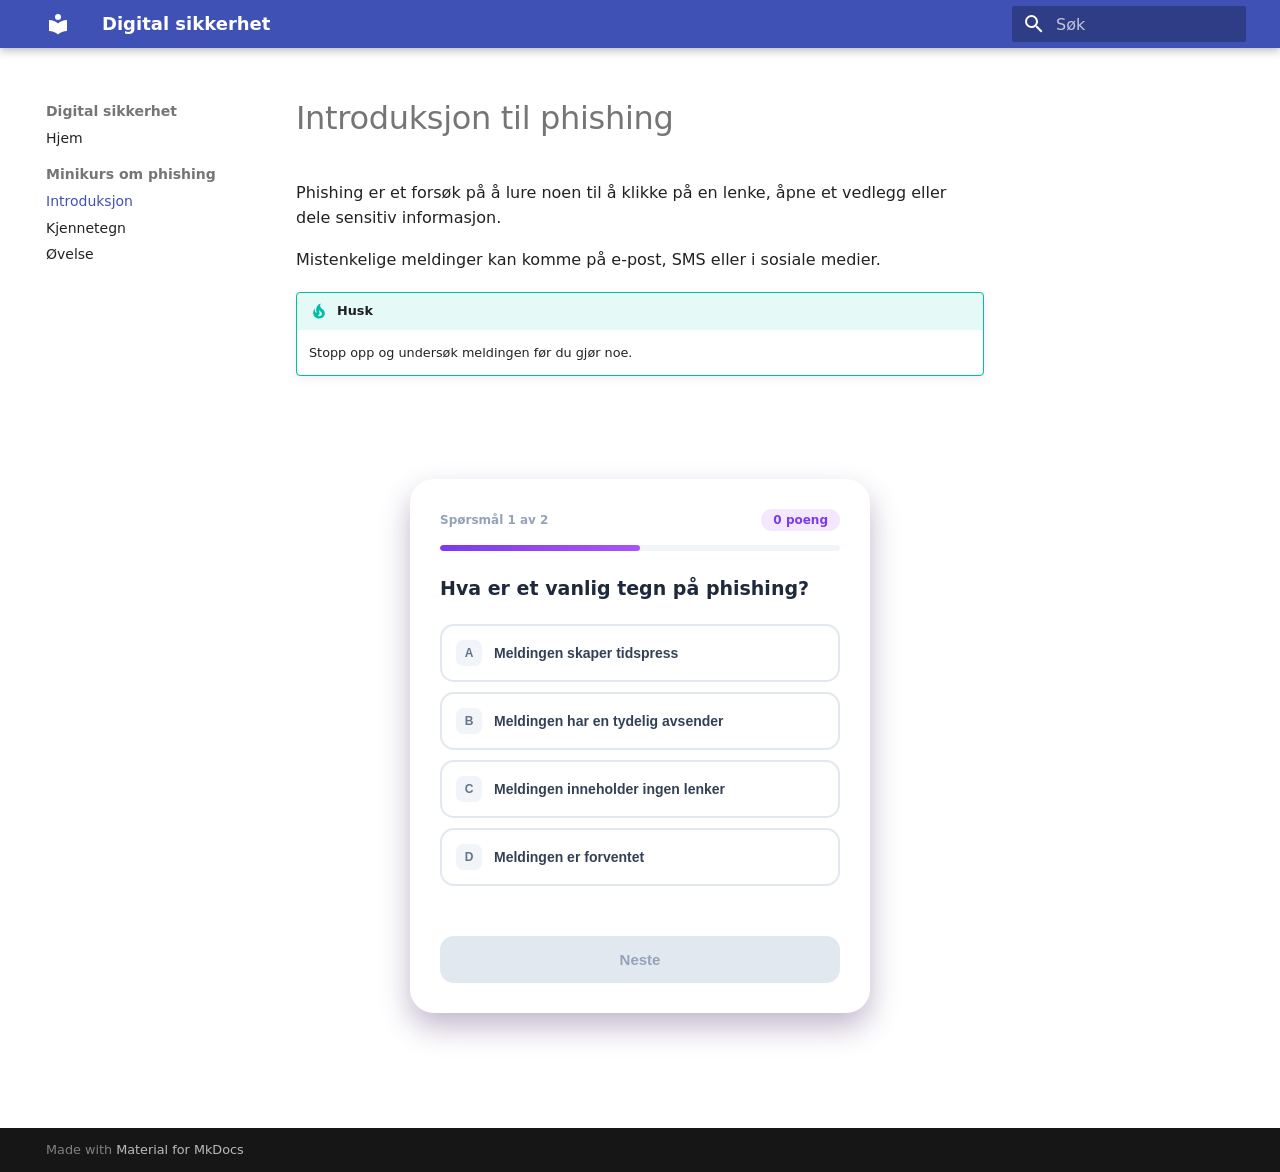
==== introduksjon/index.html @ ca17f51e "Deployed 7a502d2 with MkDocs version: 1.6.1" ====
<!doctype html>
<html lang="nb" class="no-js">
  <head>
    
      <meta charset="utf-8">
      <meta name="viewport" content="width=device-width,initial-scale=1">
      
        <meta name="description" content="Et fiktivt minikurs om phishing">
      
      
      
      
        <link rel="prev" href="..">
      
      
        <link rel="next" href="../kjennetegn/">
      
      
        
      
      
      <link rel="icon" href="../assets/images/favicon.png">
      <meta name="generator" content="mkdocs-1.6.1, mkdocs-material-9.7.7">
    
    
      
        <title>Introduksjon - Digital sikkerhet</title>
      
    
    
      <link rel="stylesheet" href="../assets/stylesheets/main.ec1eaa64.min.css">
      
      


    
    
      
    
    
      
    
    
      <link rel="stylesheet" href="../stylesheets/extra.css">
    
    <script>__md_scope=new URL("..",location),__md_hash=e=>[...e].reduce(((e,_)=>(e<<5)-e+_.charCodeAt(0)),0),__md_get=(e,_=localStorage,t=__md_scope)=>JSON.parse(_.getItem(t.pathname+"."+e)),__md_set=(e,_,t=localStorage,a=__md_scope)=>{try{t.setItem(a.pathname+"."+e,JSON.stringify(_))}catch(e){}}</script>
    
      

    
    
  </head>
  
  
    <body dir="ltr">
  
    
    <input class="md-toggle" data-md-toggle="drawer" type="checkbox" id="__drawer" autocomplete="off">
    <input class="md-toggle" data-md-toggle="search" type="checkbox" id="__search" autocomplete="off">
    <label class="md-overlay" for="__drawer"></label>
    <div data-md-component="skip">
      
        
        <a href="#introduksjon-til-phishing" class="md-skip">
          Gå til innhold
        </a>
      
    </div>
    <div data-md-component="announce">
      
    </div>
    
    
      

  

<header class="md-header md-header--shadow" data-md-component="header">
  <nav class="md-header__inner md-grid" aria-label="Header">
    <a href=".." title="Digital sikkerhet" class="md-header__button md-logo" aria-label="Digital sikkerhet" data-md-component="logo">
      
  
  <svg xmlns="http://www.w3.org/2000/svg" viewBox="0 0 24 24"><path d="M12 8a3 3 0 0 0 3-3 3 3 0 0 0-3-3 3 3 0 0 0-3 3 3 3 0 0 0 3 3m0 3.54C9.64 9.35 6.5 8 3 8v11c3.5 0 6.64 1.35 9 3.54 2.36-2.19 5.5-3.54 9-3.54V8c-3.5 0-6.64 1.35-9 3.54"/></svg>

    </a>
    <label class="md-header__button md-icon" for="__drawer">
      
      <svg xmlns="http://www.w3.org/2000/svg" viewBox="0 0 24 24"><path d="M3 6h18v2H3zm0 5h18v2H3zm0 5h18v2H3z"/></svg>
    </label>
    <div class="md-header__title" data-md-component="header-title">
      <div class="md-header__ellipsis">
        <div class="md-header__topic">
          <span class="md-ellipsis">
            Digital sikkerhet
          </span>
        </div>
        <div class="md-header__topic" data-md-component="header-topic">
          <span class="md-ellipsis">
            
              Introduksjon
            
          </span>
        </div>
      </div>
    </div>
    
    
      <script>var palette=__md_get("__palette");if(palette&&palette.color){if("(prefers-color-scheme)"===palette.color.media){var media=matchMedia("(prefers-color-scheme: light)"),input=document.querySelector(media.matches?"[data-md-color-media='(prefers-color-scheme: light)']":"[data-md-color-media='(prefers-color-scheme: dark)']");palette.color.media=input.getAttribute("data-md-color-media"),palette.color.scheme=input.getAttribute("data-md-color-scheme"),palette.color.primary=input.getAttribute("data-md-color-primary"),palette.color.accent=input.getAttribute("data-md-color-accent")}for(var[key,value]of Object.entries(palette.color))document.body.setAttribute("data-md-color-"+key,value)}</script>
    
    
    
      
      
        <label class="md-header__button md-icon" for="__search">
          
          <svg xmlns="http://www.w3.org/2000/svg" viewBox="0 0 24 24"><path d="M9.5 3A6.5 6.5 0 0 1 16 9.5c0 1.61-.59 3.09-1.56 4.23l.27.27h.79l5 5-1.5 1.5-5-5v-.79l-.27-.27A6.52 6.52 0 0 1 9.5 16 6.5 6.5 0 0 1 3 9.5 6.5 6.5 0 0 1 9.5 3m0 2C7 5 5 7 5 9.5S7 14 9.5 14 14 12 14 9.5 12 5 9.5 5"/></svg>
        </label>
        <div class="md-search" data-md-component="search" role="dialog">
  <label class="md-search__overlay" for="__search"></label>
  <div class="md-search__inner" role="search">
    <form class="md-search__form" name="search">
      <input type="text" class="md-search__input" name="query" aria-label="Søk" placeholder="Søk" autocapitalize="off" autocorrect="off" autocomplete="off" spellcheck="false" data-md-component="search-query" required>
      <label class="md-search__icon md-icon" for="__search">
        
        <svg xmlns="http://www.w3.org/2000/svg" viewBox="0 0 24 24"><path d="M9.5 3A6.5 6.5 0 0 1 16 9.5c0 1.61-.59 3.09-1.56 4.23l.27.27h.79l5 5-1.5 1.5-5-5v-.79l-.27-.27A6.52 6.52 0 0 1 9.5 16 6.5 6.5 0 0 1 3 9.5 6.5 6.5 0 0 1 9.5 3m0 2C7 5 5 7 5 9.5S7 14 9.5 14 14 12 14 9.5 12 5 9.5 5"/></svg>
        
        <svg xmlns="http://www.w3.org/2000/svg" viewBox="0 0 24 24"><path d="M20 11v2H8l5.5 5.5-1.42 1.42L4.16 12l7.92-7.92L13.5 5.5 8 11z"/></svg>
      </label>
      <nav class="md-search__options" aria-label="Søk">
        
        <button type="reset" class="md-search__icon md-icon" title="Nullstill" aria-label="Nullstill" tabindex="-1">
          
          <svg xmlns="http://www.w3.org/2000/svg" viewBox="0 0 24 24"><path d="M19 6.41 17.59 5 12 10.59 6.41 5 5 6.41 10.59 12 5 17.59 6.41 19 12 13.41 17.59 19 19 17.59 13.41 12z"/></svg>
        </button>
      </nav>
      
    </form>
    <div class="md-search__output">
      <div class="md-search__scrollwrap" tabindex="0" data-md-scrollfix>
        <div class="md-search-result" data-md-component="search-result">
          <div class="md-search-result__meta">
            Starter søk
          </div>
          <ol class="md-search-result__list" role="presentation"></ol>
        </div>
      </div>
    </div>
  </div>
</div>
      
    
    
  </nav>
  
</header>
    
    <div class="md-container" data-md-component="container">
      
      
        
          
        
      
      <main class="md-main" data-md-component="main">
        <div class="md-main__inner md-grid">
          
            
              
              <div class="md-sidebar md-sidebar--primary" data-md-component="sidebar" data-md-type="navigation" >
                <div class="md-sidebar__scrollwrap">
                  <div class="md-sidebar__inner">
                    



<nav class="md-nav md-nav--primary" aria-label="Navigasjon" data-md-level="0">
  <label class="md-nav__title" for="__drawer">
    <a href=".." title="Digital sikkerhet" class="md-nav__button md-logo" aria-label="Digital sikkerhet" data-md-component="logo">
      
  
  <svg xmlns="http://www.w3.org/2000/svg" viewBox="0 0 24 24"><path d="M12 8a3 3 0 0 0 3-3 3 3 0 0 0-3-3 3 3 0 0 0-3 3 3 3 0 0 0 3 3m0 3.54C9.64 9.35 6.5 8 3 8v11c3.5 0 6.64 1.35 9 3.54 2.36-2.19 5.5-3.54 9-3.54V8c-3.5 0-6.64 1.35-9 3.54"/></svg>

    </a>
    Digital sikkerhet
  </label>
  
  <ul class="md-nav__list" data-md-scrollfix>
    
      
      
  
  
  
  
    <li class="md-nav__item">
      <a href=".." class="md-nav__link">
        
  
  
  <span class="md-ellipsis">
    
  
    Hjem
  

    
  </span>
  
  

      </a>
    </li>
  

    
      
      
  
  
    
  
  
  
    
    
    
    
      
        
        
      
    
    
    <li class="md-nav__item md-nav__item--active md-nav__item--section md-nav__item--nested">
      
        
        
        <input class="md-nav__toggle md-toggle " type="checkbox" id="__nav_2" checked>
        
          
          <label class="md-nav__link" for="__nav_2" id="__nav_2_label" tabindex="">
            
  
  
  <span class="md-ellipsis">
    
  
    Minikurs om phishing
  

    
  </span>
  
  

            <span class="md-nav__icon md-icon"></span>
          </label>
        
        <nav class="md-nav" data-md-level="1" aria-labelledby="__nav_2_label" aria-expanded="true">
          <label class="md-nav__title" for="__nav_2">
            <span class="md-nav__icon md-icon"></span>
            
  
    Minikurs om phishing
  

          </label>
          <ul class="md-nav__list" data-md-scrollfix>
            
              
                
  
  
    
  
  
  
    <li class="md-nav__item md-nav__item--active">
      
      <input class="md-nav__toggle md-toggle" type="checkbox" id="__toc">
      
      
        
      
      
      <a href="./" class="md-nav__link md-nav__link--active">
        
  
  
  <span class="md-ellipsis">
    
  
    Introduksjon
  

    
  </span>
  
  

      </a>
      
    </li>
  

              
            
              
                
  
  
  
  
    <li class="md-nav__item">
      <a href="../kjennetegn/" class="md-nav__link">
        
  
  
  <span class="md-ellipsis">
    
  
    Kjennetegn
  

    
  </span>
  
  

      </a>
    </li>
  

              
            
              
                
  
  
  
  
    <li class="md-nav__item">
      <a href="../ovelse/" class="md-nav__link">
        
  
  
  <span class="md-ellipsis">
    
  
    Øvelse
  

    
  </span>
  
  

      </a>
    </li>
  

              
            
          </ul>
        </nav>
      
    </li>
  

    
  </ul>
</nav>
                  </div>
                </div>
              </div>
            
            
              
              <div class="md-sidebar md-sidebar--secondary" data-md-component="sidebar" data-md-type="toc" >
                <div class="md-sidebar__scrollwrap">
                  <div class="md-sidebar__inner">
                    

<nav class="md-nav md-nav--secondary" aria-label="Innholdsliste">
  
  
  
    
  
  
</nav>
                  </div>
                </div>
              </div>
            
          
          
            <div class="md-content" data-md-component="content">
              
              <article class="md-content__inner md-typeset">
                
                  



<h1 id="introduksjon-til-phishing">Introduksjon til phishing</h1>
<p>Phishing er et forsøk på å lure noen til å klikke på en lenke, åpne et vedlegg
eller dele sensitiv informasjon.</p>
<p>Mistenkelige meldinger kan komme på e-post, SMS eller i sosiale medier.</p>
<div class="admonition tip">
<p class="admonition-title">Husk</p>
<p>Stopp opp og undersøk meldingen før du gjør noe.</p>
</div>
<p><iframe
  src="../quiz/"
  title="Quiz sur le phishing"
  width="100%"
  height="700"
  style="border: 0;">
</iframe>
</p>












                
              </article>
            </div>
          
          
<script>var target=document.getElementById(location.hash.slice(1));target&&target.name&&(target.checked=target.name.startsWith("__tabbed_"))</script>
        </div>
        
      </main>
      
        <footer class="md-footer">
  
  <div class="md-footer-meta md-typeset">
    <div class="md-footer-meta__inner md-grid">
      <div class="md-copyright">
  
  
    Made with
    <a href="https://squidfunk.github.io/mkdocs-material/" target="_blank" rel="noopener">
      Material for MkDocs
    </a>
  
</div>
      
    </div>
  </div>
</footer>
      
    </div>
    <div class="md-dialog" data-md-component="dialog">
      <div class="md-dialog__inner md-typeset"></div>
    </div>
    
    
    
      
      
      <script id="__config" type="application/json">{"annotate": null, "base": "..", "features": ["navigation.sections"], "search": "../assets/javascripts/workers/search.2c215733.min.js", "tags": null, "translations": {"clipboard.copied": "Kopiert til utklippstavlen", "clipboard.copy": "Kopier til utklippstavlen", "search.result.more.one": "1 til p\u00e5 denne siden", "search.result.more.other": "# flere p\u00e5 denne siden", "search.result.none": "Ingen treff", "search.result.one": "1 treff", "search.result.other": "# treff", "search.result.placeholder": "Skriv s\u00f8keord", "search.result.term.missing": "Mangler", "select.version": "Velg versjon"}, "version": null}</script>
    
    
      <script src="../assets/javascripts/bundle.d7400e89.min.js"></script>
      
    
  </body>
</html>
---- assets/stylesheets/main.ec1eaa64.min.css ----
@charset "UTF-8";html{-webkit-text-size-adjust:none;-moz-text-size-adjust:none;text-size-adjust:none;box-sizing:border-box}*,:after,:before{box-sizing:inherit}@media (prefers-reduced-motion){*,:after,:before{transition:none!important}}body{margin:0}a,button,input,label{-webkit-tap-highlight-color:transparent}a{color:inherit;text-decoration:none}hr{border:0;box-sizing:initial;display:block;height:.05rem;overflow:visible;padding:0}small{font-size:80%}sub,sup{line-height:1em}img{border-style:none}table{border-collapse:initial;border-spacing:0}td,th{font-weight:400;vertical-align:top}button{background:#0000;border:0;font-family:inherit;font-size:inherit;margin:0;padding:0}input{border:0;outline:none}:root{--md-primary-fg-color:#4051b5;--md-primary-fg-color--light:#5d6cc0;--md-primary-fg-color--dark:#303fa1;--md-primary-bg-color:#fff;--md-primary-bg-color--light:#ffffffb3;--md-accent-fg-color:#526cfe;--md-accent-fg-color--transparent:#526cfe1a;--md-accent-bg-color:#fff;--md-accent-bg-color--light:#ffffffb3}[data-md-color-scheme=default]{color-scheme:light}[data-md-color-scheme=default] img[src$="#gh-dark-mode-only"],[data-md-color-scheme=default] img[src$="#only-dark"]{display:none}:root,[data-md-color-scheme=default]{--md-hue:225deg;--md-default-fg-color:#000000de;--md-default-fg-color--light:#0000008a;--md-default-fg-color--lighter:#00000052;--md-default-fg-color--lightest:#00000012;--md-default-bg-color:#fff;--md-default-bg-color--light:#ffffffb3;--md-default-bg-color--lighter:#ffffff4d;--md-default-bg-color--lightest:#ffffff1f;--md-code-fg-color:#36464e;--md-code-bg-color:#f5f5f5;--md-code-bg-color--light:#f5f5f5b3;--md-code-bg-color--lighter:#f5f5f54d;--md-code-hl-color:#4287ff;--md-code-hl-color--light:#4287ff1a;--md-code-hl-number-color:#d52a2a;--md-code-hl-special-color:#db1457;--md-code-hl-function-color:#a846b9;--md-code-hl-constant-color:#6e59d9;--md-code-hl-keyword-color:#3f6ec6;--md-code-hl-string-color:#1c7d4d;--md-code-hl-name-color:var(--md-code-fg-color);--md-code-hl-operator-color:var(--md-default-fg-color--light);--md-code-hl-punctuation-color:var(--md-default-fg-color--light);--md-code-hl-comment-color:var(--md-default-fg-color--light);--md-code-hl-generic-color:var(--md-default-fg-color--light);--md-code-hl-variable-color:var(--md-default-fg-color--light);--md-typeset-color:var(--md-default-fg-color);--md-typeset-a-color:var(--md-primary-fg-color);--md-typeset-del-color:#f5503d26;--md-typeset-ins-color:#0bd57026;--md-typeset-kbd-color:#fafafa;--md-typeset-kbd-accent-color:#fff;--md-typeset-kbd-border-color:#b8b8b8;--md-typeset-mark-color:#ffff0080;--md-typeset-table-color:#0000001f;--md-typeset-table-color--light:rgba(0,0,0,.035);--md-admonition-fg-color:var(--md-default-fg-color);--md-admonition-bg-color:var(--md-default-bg-color);--md-warning-fg-color:#000000de;--md-warning-bg-color:#ff9;--md-footer-fg-color:#fff;--md-footer-fg-color--light:#ffffffb3;--md-footer-fg-color--lighter:#ffffff73;--md-footer-bg-color:#000000de;--md-footer-bg-color--dark:#00000052;--md-shadow-z1:0 0.2rem 0.5rem #0000000d,0 0 0.05rem #0000001a;--md-shadow-z2:0 0.2rem 0.5rem #0000001a,0 0 0.05rem #00000040;--md-shadow-z3:0 0.2rem 0.5rem #0003,0 0 0.05rem #00000059}.md-icon svg{fill:currentcolor;display:block;height:1.2rem;width:1.2rem}body{-webkit-font-smoothing:antialiased;-moz-osx-font-smoothing:grayscale;--md-text-font-family:var(--md-text-font,_),-apple-system,BlinkMacSystemFont,Helvetica,Arial,sans-serif;--md-code-font-family:var(--md-code-font,_),SFMono-Regular,Consolas,Menlo,monospace}aside,body,input{font-feature-settings:"kern","liga";color:var(--md-typeset-color);font-family:var(--md-text-font-family)}code,kbd,pre{font-feature-settings:"kern";font-family:var(--md-code-font-family)}:root{--md-typeset-table-sort-icon:url('data:image/svg+xml;charset=utf-8,<svg xmlns="http://www.w3.org/2000/svg" viewBox="0 0 24 24"><path d="m18 21-4-4h3V7h-3l4-4 4 4h-3v10h3M2 19v-2h10v2M2 13v-2h7v2M2 7V5h4v2z"/></svg>');--md-typeset-table-sort-icon--asc:url('data:image/svg+xml;charset=utf-8,<svg xmlns="http://www.w3.org/2000/svg" viewBox="0 0 24 24"><path d="M19 17h3l-4 4-4-4h3V3h2M2 17h10v2H2M6 5v2H2V5m0 6h7v2H2z"/></svg>');--md-typeset-table-sort-icon--desc:url('data:image/svg+xml;charset=utf-8,<svg xmlns="http://www.w3.org/2000/svg" viewBox="0 0 24 24"><path d="M19 7h3l-4-4-4 4h3v14h2M2 17h10v2H2M6 5v2H2V5m0 6h7v2H2z"/></svg>')}.md-typeset{-webkit-print-color-adjust:exact;color-adjust:exact;font-size:.8rem;line-height:1.6;overflow-wrap:break-word}@media print{.md-typeset{font-size:.68rem}}.md-typeset blockquote,.md-typeset dl,.md-typeset figure,.md-typeset ol,.md-typeset pre,.md-typeset ul{margin-bottom:1em;margin-top:1em}.md-typeset h1{color:var(--md-default-fg-color--light);font-size:2em;line-height:1.3;margin:0 0 1.25em}.md-typeset h1,.md-typeset h2{font-weight:300;letter-spacing:-.01em}.md-typeset h2{font-size:1.5625em;line-height:1.4;margin:1.6em 0 .64em}.md-typeset h3{font-size:1.25em;font-weight:400;letter-spacing:-.01em;line-height:1.5;margin:1.6em 0 .8em}.md-typeset h2+h3{margin-top:.8em}.md-typeset h4{font-weight:700;letter-spacing:-.01em;margin:1em 0}.md-typeset h5,.md-typeset h6{color:var(--md-default-fg-color--light);font-size:.8em;font-weight:700;letter-spacing:-.01em;margin:1.25em 0}.md-typeset h5{text-transform:uppercase}.md-typeset h5 code{text-transform:none}.md-typeset hr{border-bottom:.05rem solid var(--md-default-fg-color--lightest);display:flow-root;margin:1.5em 0}.md-typeset a{color:var(--md-typeset-a-color);word-break:break-word}.md-typeset a,.md-typeset a:before{transition:color 125ms}.md-typeset a:focus,.md-typeset a:hover{color:var(--md-accent-fg-color)}.md-typeset a:focus code,.md-typeset a:hover code{background-color:var(--md-accent-fg-color--transparent);color:var(--md-accent-fg-color)}.md-typeset a code{color:var(--md-typeset-a-color)}.md-typeset a.focus-visible{outline-color:var(--md-accent-fg-color);outline-offset:.2rem}.md-typeset code,.md-typeset kbd,.md-typeset pre{color:var(--md-code-fg-color);direction:ltr;font-variant-ligatures:none;transition:background-color 125ms}@media print{.md-typeset code,.md-typeset kbd,.md-typeset pre{white-space:pre-wrap}}.md-typeset code{background-color:var(--md-code-bg-color);border-radius:.1rem;-webkit-box-decoration-break:clone;box-decoration-break:clone;font-size:.85em;padding:0 .2941176471em;transition:color 125ms,background-color 125ms;word-break:break-word}.md-typeset code:not(.focus-visible){-webkit-tap-highlight-color:transparent;outline:none}.md-typeset pre{display:flow-root;line-height:1.4;position:relative}.md-typeset pre>code{-webkit-box-decoration-break:slice;box-decoration-break:slice;box-shadow:none;display:block;margin:0;outline-color:var(--md-accent-fg-color);overflow:auto;padding:.7720588235em 1.1764705882em;scrollbar-color:var(--md-default-fg-color--lighter) #0000;scrollbar-width:thin;touch-action:auto;word-break:normal}.md-typeset pre>code:hover{scrollbar-color:var(--md-accent-fg-color) #0000}.md-typeset pre>code::-webkit-scrollbar{height:.2rem;width:.2rem}.md-typeset pre>code::-webkit-scrollbar-thumb{background-color:var(--md-default-fg-color--lighter)}.md-typeset pre>code::-webkit-scrollbar-thumb:hover{background-color:var(--md-accent-fg-color)}.md-typeset kbd{background-color:var(--md-typeset-kbd-color);border-radius:.1rem;box-shadow:0 .1rem 0 .05rem var(--md-typeset-kbd-border-color),0 .1rem 0 var(--md-typeset-kbd-border-color),0 -.1rem .2rem var(--md-typeset-kbd-accent-color) inset;color:var(--md-default-fg-color);display:inline-block;font-size:.75em;padding:0 .6666666667em;vertical-align:text-top;word-break:break-word}.md-typeset mark{background-color:var(--md-typeset-mark-color);-webkit-box-decoration-break:clone;box-decoration-break:clone;color:inherit;word-break:break-word}.md-typeset abbr{cursor:help;text-decoration:none}.md-typeset [data-preview],.md-typeset abbr{border-bottom:.05rem dotted var(--md-default-fg-color--light)}.md-typeset small{opacity:.75}[dir=ltr] .md-typeset sub,[dir=ltr] .md-typeset sup{margin-left:.078125em}[dir=rtl] .md-typeset sub,[dir=rtl] .md-typeset sup{margin-right:.078125em}[dir=ltr] .md-typeset blockquote{padding-left:.6rem}[dir=rtl] .md-typeset blockquote{padding-right:.6rem}[dir=ltr] .md-typeset blockquote{border-left:.2rem solid var(--md-default-fg-color--lighter)}[dir=rtl] .md-typeset blockquote{border-right:.2rem solid var(--md-default-fg-color--lighter)}.md-typeset blockquote{color:var(--md-default-fg-color--light);margin-left:0;margin-right:0}.md-typeset ul{list-style-type:disc}.md-typeset ul[type]{list-style-type:revert-layer}[dir=ltr] .md-typeset ol,[dir=ltr] .md-typeset ul{margin-left:.625em}[dir=rtl] .md-typeset ol,[dir=rtl] .md-typeset ul{margin-right:.625em}.md-typeset ol,.md-typeset ul{padding:0}.md-typeset ol:not([hidden]),.md-typeset ul:not([hidden]){display:flow-root}.md-typeset ol ol,.md-typeset ul ol{list-style-type:lower-alpha}.md-typeset ol ol ol,.md-typeset ul ol ol{list-style-type:lower-roman}.md-typeset ol ol ol ol,.md-typeset ul ol ol ol{list-style-type:upper-alpha}.md-typeset ol ol ol ol ol,.md-typeset ul ol ol ol ol{list-style-type:upper-roman}.md-typeset ol[type],.md-typeset ul[type]{list-style-type:revert-layer}[dir=ltr] .md-typeset ol li,[dir=ltr] .md-typeset ul li{margin-left:1.25em}[dir=rtl] .md-typeset ol li,[dir=rtl] .md-typeset ul li{margin-right:1.25em}.md-typeset ol li,.md-typeset ul li{margin-bottom:.5em}.md-typeset ol li blockquote,.md-typeset ol li p,.md-typeset ul li blockquote,.md-typeset ul li p{margin:.5em 0}.md-typeset ol li:last-child,.md-typeset ul li:last-child{margin-bottom:0}[dir=ltr] .md-typeset ol li ol,[dir=ltr] .md-typeset ol li ul,[dir=ltr] .md-typeset ul li ol,[dir=ltr] .md-typeset ul li ul{margin-left:.625em}[dir=rtl] .md-typeset ol li ol,[dir=rtl] .md-typeset ol li ul,[dir=rtl] .md-typeset ul li ol,[dir=rtl] .md-typeset ul li ul{margin-right:.625em}.md-typeset ol li ol,.md-typeset ol li ul,.md-typeset ul li ol,.md-typeset ul li ul{margin-bottom:.5em;margin-top:.5em}[dir=ltr] .md-typeset dd{margin-left:1.875em}[dir=rtl] .md-typeset dd{margin-right:1.875em}.md-typeset dd{margin-bottom:1.5em;margin-top:1em}.md-typeset img,.md-typeset svg,.md-typeset video{height:auto;max-width:100%}.md-typeset img[align=left]{margin:1em 1em 1em 0}.md-typeset img[align=right]{margin:1em 0 1em 1em}.md-typeset img[align]:only-child{margin-top:0}.md-typeset figure{display:flow-root;margin:1em auto;max-width:100%;text-align:center;width:fit-content}.md-typeset figure img{display:block;margin:0 auto}.md-typeset figcaption{font-style:italic;margin:1em auto;max-width:24rem}.md-typeset iframe{max-width:100%}.md-typeset table:not([class]){background-color:var(--md-default-bg-color);border:.05rem solid var(--md-typeset-table-color);border-radius:.1rem;display:inline-block;font-size:.64rem;max-width:100%;overflow:auto;touch-action:auto}@media print{.md-typeset table:not([class]){display:table}}.md-typeset table:not([class])+*{margin-top:1.5em}.md-typeset table:not([class]) td>:first-child,.md-typeset table:not([class]) th>:first-child{margin-top:0}.md-typeset table:not([class]) td>:last-child,.md-typeset table:not([class]) th>:last-child{margin-bottom:0}.md-typeset table:not([class]) td:not([align]),.md-typeset table:not([class]) th:not([align]){text-align:left}[dir=rtl] .md-typeset table:not([class]) td:not([align]),[dir=rtl] .md-typeset table:not([class]) th:not([align]){text-align:right}.md-typeset table:not([class]) th{font-weight:700;min-width:5rem;padding:.9375em 1.25em;vertical-align:top}.md-typeset table:not([class]) td{border-top:.05rem solid var(--md-typeset-table-color);padding:.9375em 1.25em;vertical-align:top}.md-typeset table:not([class]) tbody tr{transition:background-color 125ms}.md-typeset table:not([class]) tbody tr:hover{background-color:var(--md-typeset-table-color--light);box-shadow:0 .05rem 0 var(--md-default-bg-color) inset}.md-typeset table:not([class]) a{word-break:normal}.md-typeset table th[role=columnheader]{cursor:pointer}[dir=ltr] .md-typeset table th[role=columnheader]:after{margin-left:.5em}[dir=rtl] .md-typeset table th[role=columnheader]:after{margin-right:.5em}.md-typeset table th[role=columnheader]:after{content:"";display:inline-block;height:1.2em;-webkit-mask-image:var(--md-typeset-table-sort-icon);mask-image:var(--md-typeset-table-sort-icon);-webkit-mask-repeat:no-repeat;mask-repeat:no-repeat;-webkit-mask-size:contain;mask-size:contain;transition:background-color 125ms;vertical-align:text-bottom;width:1.2em}.md-typeset table th[role=columnheader]:hover:after{background-color:var(--md-default-fg-color--lighter)}.md-typeset table th[role=columnheader][aria-sort=ascending]:after{background-color:var(--md-default-fg-color--light);-webkit-mask-image:var(--md-typeset-table-sort-icon--asc);mask-image:var(--md-typeset-table-sort-icon--asc)}.md-typeset table th[role=columnheader][aria-sort=descending]:after{background-color:var(--md-default-fg-color--light);-webkit-mask-image:var(--md-typeset-table-sort-icon--desc);mask-image:var(--md-typeset-table-sort-icon--desc)}.md-typeset__scrollwrap{margin:1em -.8rem;overflow-x:auto;touch-action:auto}.md-typeset__table{display:inline-block;margin-bottom:.5em;padding:0 .8rem}@media print{.md-typeset__table{display:block}}html .md-typeset__table table{display:table;margin:0;overflow:hidden;width:100%}@media screen and (max-width:44.984375em){.md-content__inner>pre{margin:1em -.8rem}.md-content__inner>pre code{border-radius:0}}.md-typeset .md-author{border-radius:100%;display:block;flex-shrink:0;height:1.6rem;overflow:hidden;position:relative;transition:color 125ms,transform 125ms;width:1.6rem}.md-typeset .md-author img{display:block}.md-typeset .md-author--more{background:var(--md-default-fg-color--lightest);color:var(--md-default-fg-color--lighter);font-size:.6rem;font-weight:700;line-height:1.6rem;text-align:center}.md-typeset .md-author--long{height:2.4rem;width:2.4rem}.md-typeset a.md-author{transform:scale(1)}.md-typeset a.md-author img{border-radius:100%;filter:grayscale(100%) opacity(75%);transition:filter 125ms}.md-typeset a.md-author:focus,.md-typeset a.md-author:hover{transform:scale(1.1);z-index:1}.md-typeset a.md-author:focus img,.md-typeset a.md-author:hover img{filter:grayscale(0)}.md-banner{background-color:var(--md-footer-bg-color);color:var(--md-footer-fg-color);overflow:auto}@media print{.md-banner{display:none}}.md-banner--warning{background-color:var(--md-warning-bg-color);color:var(--md-warning-fg-color)}.md-banner__inner{font-size:.7rem;margin:.6rem auto;padding:0 .8rem}[dir=ltr] .md-banner__button{float:right}[dir=rtl] .md-banner__button{float:left}.md-banner__button{color:inherit;cursor:pointer;transition:opacity .25s}.no-js .md-banner__button{display:none}.md-banner__button:hover{opacity:.7}html{font-size:125%;height:100%;overflow-x:hidden}@media screen and (min-width:100em){html{font-size:137.5%}}@media screen and (min-width:125em){html{font-size:150%}}body{background-color:var(--md-default-bg-color);display:flex;flex-direction:column;font-size:.5rem;min-height:100%;position:relative;width:100%}@media print{body{display:block}}@media screen and (max-width:59.984375em){body[data-md-scrolllock]{position:fixed}}.md-grid{margin-left:auto;margin-right:auto;max-width:61rem}.md-container{display:flex;flex-direction:column;flex-grow:1}@media print{.md-container{display:block}}.md-main{flex-grow:1}.md-main__inner{display:flex;height:100%;margin-top:1.5rem}.md-ellipsis{overflow:hidden;text-overflow:ellipsis}.md-toggle{display:none}.md-option{height:0;opacity:0;position:absolute;width:0}.md-option:checked+label:not([hidden]){display:block}.md-option.focus-visible+label{outline-color:var(--md-accent-fg-color);outline-style:auto}.md-skip{background-color:var(--md-default-fg-color);border-radius:.1rem;color:var(--md-default-bg-color);font-size:.64rem;margin:.5rem;opacity:0;outline-color:var(--md-accent-fg-color);padding:.3rem .5rem;position:fixed;transform:translateY(.4rem);z-index:-1}.md-skip:focus{opacity:1;transform:translateY(0);transition:transform .25s cubic-bezier(.4,0,.2,1),opacity 175ms 75ms;z-index:10}@page{margin:25mm}:root{--md-clipboard-icon:url('data:image/svg+xml;charset=utf-8,<svg xmlns="http://www.w3.org/2000/svg" viewBox="0 0 24 24"><path d="M19 21H8V7h11m0-2H8a2 2 0 0 0-2 2v14a2 2 0 0 0 2 2h11a2 2 0 0 0 2-2V7a2 2 0 0 0-2-2m-3-4H4a2 2 0 0 0-2 2v14h2V3h12z"/></svg>')}.md-clipboard{border-radius:.1rem;color:var(--md-default-fg-color--lightest);cursor:pointer;height:1.5em;outline-color:var(--md-accent-fg-color);outline-offset:.1rem;transition:color .25s;width:1.5em;z-index:1}@media print{.md-clipboard{display:none}}.md-clipboard:not(.focus-visible){-webkit-tap-highlight-color:transparent;outline:none}:hover>.md-clipboard{color:var(--md-default-fg-color--light)}.md-clipboard:focus,.md-clipboard:hover{color:var(--md-accent-fg-color)}.md-clipboard:after{background-color:currentcolor;content:"";display:block;height:1.125em;margin:0 auto;-webkit-mask-image:var(--md-clipboard-icon);mask-image:var(--md-clipboard-icon);-webkit-mask-position:center;mask-position:center;-webkit-mask-repeat:no-repeat;mask-repeat:no-repeat;-webkit-mask-size:contain;mask-size:contain;width:1.125em}.md-clipboard--inline{cursor:pointer}.md-clipboard--inline code{transition:color .25s,background-color .25s}.md-clipboard--inline:focus code,.md-clipboard--inline:hover code{background-color:var(--md-accent-fg-color--transparent);color:var(--md-accent-fg-color)}:root{--md-code-select-icon:url('data:image/svg+xml;charset=utf-8,<svg xmlns="http://www.w3.org/2000/svg" viewBox="0 0 24 24"><path d="M19 19h-4v2h4c1.1 0 2-.9 2-2v-4h-2m0-12h-4v2h4v4h2V5c0-1.1-.9-2-2-2M5 5h4V3H5c-1.1 0-2 .9-2 2v4h2m0 6H3v4c0 1.1.9 2 2 2h4v-2H5zm2-4h2v2H7zm4 0h2v2h-2zm4 0h2v2h-2zM7 7h2v2H7zm4 0h2v2h-2zm4 0h2v2h-2zm-8 8h2v2H7zm4 0h2v2h-2zm4 0h2v2h-2z"/></svg>');--md-code-copy-icon:url('data:image/svg+xml;charset=utf-8,<svg xmlns="http://www.w3.org/2000/svg" viewBox="0 0 24 24"><path d="M19 21H8V7h11m0-2H8a2 2 0 0 0-2 2v14a2 2 0 0 0 2 2h11a2 2 0 0 0 2-2V7a2 2 0 0 0-2-2m-3-4H4a2 2 0 0 0-2 2v14h2V3h12z"/></svg>')}.md-typeset .md-code__content{display:grid}.md-code__nav{background-color:var(--md-code-bg-color--lighter);border-radius:.1rem;display:flex;gap:.2rem;padding:.2rem;position:absolute;right:.25em;top:.25em;transition:background-color .25s;z-index:1}:hover>.md-code__nav{background-color:var(--md-code-bg-color--light)}.md-code__button{color:var(--md-default-fg-color--lightest);cursor:pointer;display:block;height:1.5em;outline-color:var(--md-accent-fg-color);outline-offset:.1rem;transition:color .25s;width:1.5em}:hover>*>.md-code__button{color:var(--md-default-fg-color--light)}.md-code__button.focus-visible,.md-code__button:hover{color:var(--md-accent-fg-color)}.md-code__button--active{color:var(--md-default-fg-color)!important}.md-code__button:after{background-color:currentcolor;content:"";display:block;height:1.125em;margin:0 auto;-webkit-mask-position:center;mask-position:center;-webkit-mask-repeat:no-repeat;mask-repeat:no-repeat;-webkit-mask-size:contain;mask-size:contain;width:1.125em}.md-code__button[data-md-type=select]:after{-webkit-mask-image:var(--md-code-select-icon);mask-image:var(--md-code-select-icon)}.md-code__button[data-md-type=copy]:after{-webkit-mask-image:var(--md-code-copy-icon);mask-image:var(--md-code-copy-icon)}@keyframes consent{0%{opacity:0;transform:translateY(100%)}to{opacity:1;transform:translateY(0)}}@keyframes overlay{0%{opacity:0}to{opacity:1}}.md-consent__overlay{animation:overlay .25s both;-webkit-backdrop-filter:blur(.1rem);backdrop-filter:blur(.1rem);background-color:#0000008a;height:100%;opacity:1;position:fixed;top:0;width:100%;z-index:5}.md-consent__inner{animation:consent .5s cubic-bezier(.1,.7,.1,1) both;background-color:var(--md-default-bg-color);border:0;border-radius:.1rem;bottom:0;box-shadow:0 0 .2rem #0000001a,0 .2rem .4rem #0003;max-height:100%;overflow:auto;padding:0;position:fixed;width:100%;z-index:5}.md-consent__form{padding:.8rem}.md-consent__settings{display:none;margin:1em 0}input:checked+.md-consent__settings{display:block}.md-consent__controls{margin-bottom:.8rem}.md-typeset .md-consent__controls .md-button{display:inline}@media screen and (max-width:44.984375em){.md-typeset .md-consent__controls .md-button{display:block;margin-top:.4rem;text-align:center;width:100%}}.md-consent label{cursor:pointer}.md-content{flex-grow:1;min-width:0}.md-content__inner{margin:0 .8rem 1.2rem;padding-top:.6rem}@media screen and (min-width:76.25em){[dir=ltr] .md-sidebar--primary:not([hidden])~.md-content>.md-content__inner{margin-left:1.2rem}[dir=ltr] .md-sidebar--secondary:not([hidden])~.md-content>.md-content__inner,[dir=rtl] .md-sidebar--primary:not([hidden])~.md-content>.md-content__inner{margin-right:1.2rem}[dir=rtl] .md-sidebar--secondary:not([hidden])~.md-content>.md-content__inner{margin-left:1.2rem}}.md-content__inner:before{content:"";display:block;height:.4rem}.md-content__inner>:last-child{margin-bottom:0}[dir=ltr] .md-content__button{float:right}[dir=rtl] .md-content__button{float:left}[dir=ltr] .md-content__button{margin-left:.4rem}[dir=rtl] .md-content__button{margin-right:.4rem}.md-content__button{margin:.4rem 0;padding:0}@media print{.md-content__button{display:none}}.md-typeset .md-content__button{color:var(--md-default-fg-color--lighter)}.md-content__button svg{display:inline;vertical-align:top}[dir=rtl] .md-content__button svg{transform:scaleX(-1)}[dir=ltr] .md-dialog{right:.8rem}[dir=rtl] .md-dialog{left:.8rem}.md-dialog{background-color:var(--md-default-fg-color);border-radius:.1rem;bottom:.8rem;box-shadow:var(--md-shadow-z3);min-width:11.1rem;opacity:0;padding:.4rem .6rem;pointer-events:none;position:fixed;transform:translateY(100%);transition:transform 0ms .4s,opacity .4s;z-index:4}@media print{.md-dialog{display:none}}.md-dialog--active{opacity:1;pointer-events:auto;transform:translateY(0);transition:transform .4s cubic-bezier(.075,.85,.175,1),opacity .4s}.md-dialog__inner{color:var(--md-default-bg-color);font-size:.7rem}.md-feedback{margin:2em 0 1em;text-align:center}.md-feedback fieldset{border:none;margin:0;padding:0}.md-feedback__title{font-weight:700;margin:1em auto}.md-feedback__inner{position:relative}.md-feedback__list{display:flex;flex-wrap:wrap;place-content:baseline center;position:relative}.md-feedback__list:hover .md-icon:not(:disabled){color:var(--md-default-fg-color--lighter)}:disabled .md-feedback__list{min-height:1.8rem}.md-feedback__icon{color:var(--md-default-fg-color--light);cursor:pointer;flex-shrink:0;margin:0 .1rem;transition:color 125ms}.md-feedback__icon:not(:disabled).md-icon:hover{color:var(--md-accent-fg-color)}.md-feedback__icon:disabled{color:var(--md-default-fg-color--lightest);pointer-events:none}.md-feedback__note{opacity:0;position:relative;transform:translateY(.4rem);transition:transform .4s cubic-bezier(.1,.7,.1,1),opacity .15s}.md-feedback__note>*{margin:0 auto;max-width:16rem}:disabled .md-feedback__note{opacity:1;transform:translateY(0)}@media print{.md-feedback{display:none}}.md-footer{background-color:var(--md-footer-bg-color);color:var(--md-footer-fg-color)}@media print{.md-footer{display:none}}.md-footer__inner{justify-content:space-between;overflow:auto;padding:.2rem}.md-footer__inner:not([hidden]){display:flex}.md-footer__link{align-items:end;display:flex;flex-grow:0.01;margin-bottom:.4rem;margin-top:1rem;max-width:100%;outline-color:var(--md-accent-fg-color);overflow:hidden;transition:opacity .25s}.md-footer__link:focus,.md-footer__link:hover{opacity:.7}[dir=rtl] .md-footer__link svg{transform:scaleX(-1)}@media screen and (max-width:44.984375em){.md-footer__link--prev{flex-shrink:0}.md-footer__link--prev .md-footer__title{display:none}}[dir=ltr] .md-footer__link--next{margin-left:auto}[dir=rtl] .md-footer__link--next{margin-right:auto}.md-footer__link--next{text-align:right}[dir=rtl] .md-footer__link--next{text-align:left}.md-footer__title{flex-grow:1;font-size:.9rem;margin-bottom:.7rem;max-width:calc(100% - 2.4rem);padding:0 1rem;white-space:nowrap}.md-footer__button{margin:.2rem;padding:.4rem}.md-footer__direction{font-size:.64rem;opacity:.7}.md-footer-meta{background-color:var(--md-footer-bg-color--dark)}.md-footer-meta__inner{display:flex;flex-wrap:wrap;justify-content:space-between;padding:.2rem}html .md-footer-meta.md-typeset a{color:var(--md-footer-fg-color--light)}html .md-footer-meta.md-typeset a:focus,html .md-footer-meta.md-typeset a:hover{color:var(--md-footer-fg-color)}.md-copyright{color:var(--md-footer-fg-color--lighter);font-size:.64rem;margin:auto .6rem;padding:.4rem 0;width:100%}@media screen and (min-width:45em){.md-copyright{width:auto}}.md-copyright__highlight{color:var(--md-footer-fg-color--light)}.md-social{display:inline-flex;gap:.2rem;margin:0 .4rem;padding:.2rem 0 .6rem}@media screen and (min-width:45em){.md-social{padding:.6rem 0}}.md-social__link{display:inline-block;height:1.6rem;text-align:center;width:1.6rem}.md-social__link:before{line-height:1.9}.md-social__link svg{fill:currentcolor;max-height:.8rem;vertical-align:-25%}.md-typeset .md-button{border:.1rem solid;border-radius:.1rem;color:var(--md-primary-fg-color);cursor:pointer;display:inline-block;font-weight:700;padding:.625em 2em;transition:color 125ms,background-color 125ms,border-color 125ms}.md-typeset .md-button--primary{background-color:var(--md-primary-fg-color);border-color:var(--md-primary-fg-color);color:var(--md-primary-bg-color)}.md-typeset .md-button:focus,.md-typeset .md-button:hover{background-color:var(--md-accent-fg-color);border-color:var(--md-accent-fg-color);color:var(--md-accent-bg-color)}[dir=ltr] .md-typeset .md-input{border-top-left-radius:.1rem}[dir=ltr] .md-typeset .md-input,[dir=rtl] .md-typeset .md-input{border-top-right-radius:.1rem}[dir=rtl] .md-typeset .md-input{border-top-left-radius:.1rem}.md-typeset .md-input{border-bottom:.1rem solid var(--md-default-fg-color--lighter);box-shadow:var(--md-shadow-z1);font-size:.8rem;height:1.8rem;padding:0 .6rem;transition:border .25s,box-shadow .25s}.md-typeset .md-input:focus,.md-typeset .md-input:hover{border-bottom-color:var(--md-accent-fg-color);box-shadow:var(--md-shadow-z2)}.md-typeset .md-input--stretch{width:100%}.md-header{background-color:var(--md-primary-fg-color);box-shadow:0 0 .2rem #0000,0 .2rem .4rem #0000;color:var(--md-primary-bg-color);display:block;left:0;position:sticky;right:0;top:0;z-index:4}@media print{.md-header{display:none}}.md-header[hidden]{transform:translateY(-100%);transition:transform .25s cubic-bezier(.8,0,.6,1),box-shadow .25s}.md-header--shadow{box-shadow:0 0 .2rem #0000001a,0 .2rem .4rem #0003;transition:transform .25s cubic-bezier(.1,.7,.1,1),box-shadow .25s}.md-header__inner{align-items:center;display:flex;padding:0 .2rem}.md-header__button{color:currentcolor;cursor:pointer;margin:.2rem;outline-color:var(--md-accent-fg-color);padding:.4rem;position:relative;transition:opacity .25s;vertical-align:middle;z-index:1}.md-header__button:hover{opacity:.7}.md-header__button:not([hidden]){display:inline-block}.md-header__button:not(.focus-visible){-webkit-tap-highlight-color:transparent;outline:none}.md-header__button.md-logo{margin:.2rem;padding:.4rem}@media screen and (max-width:76.234375em){.md-header__button.md-logo{display:none}}.md-header__button.md-logo img,.md-header__button.md-logo svg{fill:currentcolor;display:block;height:1.2rem;width:auto}@media screen and (min-width:60em){.md-header__button[for=__search]{display:none}}.no-js .md-header__button[for=__search]{display:none}[dir=rtl] .md-header__button[for=__search] svg{transform:scaleX(-1)}@media screen and (min-width:76.25em){.md-header__button[for=__drawer]{display:none}}.md-header__topic{display:flex;max-width:100%;position:absolute;transition:transform .4s cubic-bezier(.1,.7,.1,1),opacity .15s;white-space:nowrap}.md-header__topic+.md-header__topic{opacity:0;pointer-events:none;transform:translateX(1.25rem);transition:transform .4s cubic-bezier(1,.7,.1,.1),opacity .15s;z-index:-1}[dir=rtl] .md-header__topic+.md-header__topic{transform:translateX(-1.25rem)}.md-header__topic:first-child{font-weight:700}[dir=ltr] .md-header__title{margin-left:1rem;margin-right:.4rem}[dir=rtl] .md-header__title{margin-left:.4rem;margin-right:1rem}.md-header__title{flex-grow:1;font-size:.9rem;height:2.4rem;line-height:2.4rem}.md-header__title--active .md-header__topic{opacity:0;pointer-events:none;transform:translateX(-1.25rem);transition:transform .4s cubic-bezier(1,.7,.1,.1),opacity .15s;z-index:-1}[dir=rtl] .md-header__title--active .md-header__topic{transform:translateX(1.25rem)}.md-header__title--active .md-header__topic+.md-header__topic{opacity:1;pointer-events:auto;transform:translateX(0);transition:transform .4s cubic-bezier(.1,.7,.1,1),opacity .15s;z-index:0}.md-header__title>.md-header__ellipsis{height:100%;position:relative;width:100%}.md-header__option{display:flex;flex-shrink:0;max-width:100%;transition:max-width 0ms .25s,opacity .25s .25s;white-space:nowrap}[data-md-toggle=search]:checked~.md-header .md-header__option{max-width:0;opacity:0;transition:max-width 0ms,opacity 0ms}.md-header__option>input{bottom:0}.md-header__source{display:none}@media screen and (min-width:60em){[dir=ltr] .md-header__source{margin-left:1rem}[dir=rtl] .md-header__source{margin-right:1rem}.md-header__source{display:block;max-width:11.7rem;width:11.7rem}}@media screen and (min-width:76.25em){[dir=ltr] .md-header__source{margin-left:1.4rem}[dir=rtl] .md-header__source{margin-right:1.4rem}}.md-meta{color:var(--md-default-fg-color--light);font-size:.7rem;line-height:1.3}.md-meta__list{display:inline-flex;flex-wrap:wrap;list-style:none;margin:0;padding:0}.md-meta__item:not(:last-child):after{content:"·";margin-left:.2rem;margin-right:.2rem}.md-meta__link{color:var(--md-typeset-a-color)}.md-meta__link:focus,.md-meta__link:hover{color:var(--md-accent-fg-color)}.md-draft{background-color:#ff1744;border-radius:.125em;color:#fff;display:inline-block;font-weight:700;padding-left:.5714285714em;padding-right:.5714285714em}:root{--md-nav-icon--prev:url('data:image/svg+xml;charset=utf-8,<svg xmlns="http://www.w3.org/2000/svg" viewBox="0 0 24 24"><path d="M20 11v2H8l5.5 5.5-1.42 1.42L4.16 12l7.92-7.92L13.5 5.5 8 11z"/></svg>');--md-nav-icon--next:url('data:image/svg+xml;charset=utf-8,<svg xmlns="http://www.w3.org/2000/svg" viewBox="0 0 24 24"><path d="M8.59 16.58 13.17 12 8.59 7.41 10 6l6 6-6 6z"/></svg>');--md-toc-icon:url('data:image/svg+xml;charset=utf-8,<svg xmlns="http://www.w3.org/2000/svg" viewBox="0 0 24 24"><path d="M3 9h14V7H3zm0 4h14v-2H3zm0 4h14v-2H3zm16 0h2v-2h-2zm0-10v2h2V7zm0 6h2v-2h-2z"/></svg>')}.md-nav{font-size:.7rem;line-height:1.3}.md-nav__title{color:var(--md-default-fg-color--light);display:block;font-weight:700;overflow:hidden;padding:0 .6rem;text-overflow:ellipsis}.md-nav__title .md-nav__button{display:none}.md-nav__title .md-nav__button img{height:100%;width:auto}.md-nav__title .md-nav__button.md-logo img,.md-nav__title .md-nav__button.md-logo svg{fill:currentcolor;display:block;height:2.4rem;max-width:100%;object-fit:contain;width:auto}.md-nav__list{list-style:none;margin:0;padding:0}.md-nav__link{align-items:flex-start;display:flex;gap:.4rem;margin-top:.625em;scroll-snap-align:start;transition:color 125ms}.md-nav__link--passed,.md-nav__link--passed code{color:var(--md-default-fg-color--light)}.md-nav__item .md-nav__link--active,.md-nav__item .md-nav__link--active code{color:var(--md-typeset-a-color)}.md-nav__link .md-ellipsis{position:relative}.md-nav__link .md-ellipsis code{word-break:normal}[dir=ltr] .md-nav__link .md-icon:last-child{margin-left:auto}[dir=rtl] .md-nav__link .md-icon:last-child{margin-right:auto}.md-nav__link .md-typeset{font-size:.7rem;line-height:1.3}.md-nav__link svg{fill:currentcolor;flex-shrink:0;height:1.3em;position:relative}.md-nav__link[for]:focus,.md-nav__link[for]:hover,.md-nav__link[href]:focus,.md-nav__link[href]:hover{color:var(--md-accent-fg-color);cursor:pointer}.md-nav__link[for]:focus code,.md-nav__link[for]:hover code,.md-nav__link[href]:focus code,.md-nav__link[href]:hover code{background-color:var(--md-accent-fg-color--transparent);color:var(--md-accent-fg-color)}.md-nav__link.focus-visible{outline-color:var(--md-accent-fg-color);outline-offset:.2rem}.md-nav--primary .md-nav__link[for=__toc]{display:none}.md-nav--primary .md-nav__link[for=__toc] .md-icon:after{background-color:currentcolor;display:block;height:100%;-webkit-mask-image:var(--md-toc-icon);mask-image:var(--md-toc-icon);width:100%}.md-nav--primary .md-nav__link[for=__toc]~.md-nav{display:none}.md-nav__container>.md-nav__link{margin-top:0}.md-nav__container>.md-nav__link:first-child{flex-grow:1;min-width:0}.md-nav__icon{flex-shrink:0}.md-nav__source{display:none}@media screen and (max-width:76.234375em){.md-nav--primary,.md-nav--primary .md-nav{background-color:var(--md-default-bg-color);display:flex;flex-direction:column;height:100%;left:0;position:absolute;right:0;top:0;z-index:1}.md-nav--primary .md-nav__item,.md-nav--primary .md-nav__title{font-size:.8rem;line-height:1.5}.md-nav--primary .md-nav__title{background-color:var(--md-default-fg-color--lightest);color:var(--md-default-fg-color--light);cursor:pointer;height:5.6rem;line-height:2.4rem;padding:3rem .8rem .2rem;position:relative;white-space:nowrap}[dir=ltr] .md-nav--primary .md-nav__title .md-nav__icon{left:.4rem}[dir=rtl] .md-nav--primary .md-nav__title .md-nav__icon{right:.4rem}.md-nav--primary .md-nav__title .md-nav__icon{display:block;height:1.2rem;margin:.2rem;position:absolute;top:.4rem;width:1.2rem}.md-nav--primary .md-nav__title .md-nav__icon:after{background-color:currentcolor;content:"";display:block;height:100%;-webkit-mask-image:var(--md-nav-icon--prev);mask-image:var(--md-nav-icon--prev);-webkit-mask-position:center;mask-position:center;-webkit-mask-repeat:no-repeat;mask-repeat:no-repeat;-webkit-mask-size:contain;mask-size:contain;width:100%}.md-nav--primary .md-nav__title~.md-nav__list{background-color:var(--md-default-bg-color);box-shadow:0 .05rem 0 var(--md-default-fg-color--lightest) inset;overflow-y:auto;scroll-snap-type:y mandatory;touch-action:pan-y}.md-nav--primary .md-nav__title~.md-nav__list>:first-child{border-top:0}.md-nav--primary .md-nav__title[for=__drawer]{background-color:var(--md-primary-fg-color);color:var(--md-primary-bg-color);font-weight:700}.md-nav--primary .md-nav__title .md-logo{display:block;left:.2rem;margin:.2rem;padding:.4rem;position:absolute;right:.2rem;top:.2rem}.md-nav--primary .md-nav__list{flex:1}.md-nav--primary .md-nav__item{border-top:.05rem solid var(--md-default-fg-color--lightest)}.md-nav--primary .md-nav__item--active>.md-nav__link{color:var(--md-typeset-a-color)}.md-nav--primary .md-nav__item--active>.md-nav__link:focus,.md-nav--primary .md-nav__item--active>.md-nav__link:hover{color:var(--md-accent-fg-color)}.md-nav--primary .md-nav__link{margin-top:0;padding:.6rem .8rem}.md-nav--primary .md-nav__link svg{margin-top:.1em}.md-nav--primary .md-nav__link>.md-nav__link{padding:0}[dir=ltr] .md-nav--primary .md-nav__link .md-nav__icon{margin-right:-.2rem}[dir=rtl] .md-nav--primary .md-nav__link .md-nav__icon{margin-left:-.2rem}.md-nav--primary .md-nav__link .md-nav__icon{font-size:1.2rem;height:1.2rem;width:1.2rem}.md-nav--primary .md-nav__link .md-nav__icon:after{background-color:currentcolor;content:"";display:block;height:100%;-webkit-mask-image:var(--md-nav-icon--next);mask-image:var(--md-nav-icon--next);-webkit-mask-position:center;mask-position:center;-webkit-mask-repeat:no-repeat;mask-repeat:no-repeat;-webkit-mask-size:contain;mask-size:contain;width:100%}[dir=rtl] .md-nav--primary .md-nav__icon:after{transform:scale(-1)}.md-nav--primary .md-nav--secondary .md-nav{background-color:initial;position:static}[dir=ltr] .md-nav--primary .md-nav--secondary .md-nav .md-nav__link{padding-left:1.4rem}[dir=rtl] .md-nav--primary .md-nav--secondary .md-nav .md-nav__link{padding-right:1.4rem}[dir=ltr] .md-nav--primary .md-nav--secondary .md-nav .md-nav .md-nav__link{padding-left:2rem}[dir=rtl] .md-nav--primary .md-nav--secondary .md-nav .md-nav .md-nav__link{padding-right:2rem}[dir=ltr] .md-nav--primary .md-nav--secondary .md-nav .md-nav .md-nav .md-nav__link{padding-left:2.6rem}[dir=rtl] .md-nav--primary .md-nav--secondary .md-nav .md-nav .md-nav .md-nav__link{padding-right:2.6rem}[dir=ltr] .md-nav--primary .md-nav--secondary .md-nav .md-nav .md-nav .md-nav .md-nav__link{padding-left:3.2rem}[dir=rtl] .md-nav--primary .md-nav--secondary .md-nav .md-nav .md-nav .md-nav .md-nav__link{padding-right:3.2rem}.md-nav--secondary{background-color:initial}.md-nav__toggle~.md-nav{display:flex;opacity:0;transform:translateX(100%);transition:transform .25s cubic-bezier(.8,0,.6,1),opacity 125ms 50ms}[dir=rtl] .md-nav__toggle~.md-nav{transform:translateX(-100%)}.md-nav__toggle:checked~.md-nav{opacity:1;transform:translateX(0);transition:transform .25s cubic-bezier(.4,0,.2,1),opacity 125ms 125ms}.md-nav__toggle:checked~.md-nav>.md-nav__list{backface-visibility:hidden}}@media screen and (max-width:59.984375em){.md-nav--primary .md-nav__link[for=__toc]{display:flex}.md-nav--primary .md-nav__link[for=__toc] .md-icon:after{content:""}.md-nav--primary .md-nav__link[for=__toc]+.md-nav__link{display:none}.md-nav--primary .md-nav__link[for=__toc]~.md-nav{display:flex}.md-nav__source{background-color:var(--md-primary-fg-color--dark);color:var(--md-primary-bg-color);display:block;padding:0 .2rem}}@media screen and (min-width:60em) and (max-width:76.234375em){.md-nav--integrated .md-nav__link[for=__toc]{display:flex}.md-nav--integrated .md-nav__link[for=__toc] .md-icon:after{content:""}.md-nav--integrated .md-nav__link[for=__toc]+.md-nav__link{display:none}.md-nav--integrated .md-nav__link[for=__toc]~.md-nav{display:flex}}@media screen and (min-width:60em){.md-nav{margin-bottom:-.4rem}.md-nav--secondary .md-nav__title{background:var(--md-default-bg-color);box-shadow:0 0 .4rem .4rem var(--md-default-bg-color);position:sticky;top:0;z-index:1}.md-nav--secondary .md-nav__title[for=__toc]{scroll-snap-align:start}.md-nav--secondary .md-nav__title .md-nav__icon{display:none}[dir=ltr] .md-nav--secondary .md-nav__list{padding-left:.6rem}[dir=rtl] .md-nav--secondary .md-nav__list{padding-right:.6rem}.md-nav--secondary .md-nav__list{padding-bottom:.4rem}[dir=ltr] .md-nav--secondary .md-nav__item>.md-nav__link{margin-right:.4rem}[dir=rtl] .md-nav--secondary .md-nav__item>.md-nav__link{margin-left:.4rem}}@media screen and (min-width:76.25em){.md-nav{margin-bottom:-.4rem;transition:max-height .25s cubic-bezier(.86,0,.07,1)}.md-nav--primary .md-nav__title{background:var(--md-default-bg-color);box-shadow:0 0 .4rem .4rem var(--md-default-bg-color);position:sticky;top:0;z-index:1}.md-nav--primary .md-nav__title[for=__drawer]{scroll-snap-align:start}.md-nav--primary .md-nav__title .md-nav__icon{display:none}[dir=ltr] .md-nav--primary .md-nav__list{padding-left:.6rem}[dir=rtl] .md-nav--primary .md-nav__list{padding-right:.6rem}.md-nav--primary .md-nav__list{padding-bottom:.4rem}[dir=ltr] .md-nav--primary .md-nav__item>.md-nav__link{margin-right:.4rem}[dir=rtl] .md-nav--primary .md-nav__item>.md-nav__link{margin-left:.4rem}.md-nav__toggle~.md-nav{display:grid;grid-template-rows:minmax(.4rem,0fr);opacity:0;transition:grid-template-rows .25s cubic-bezier(.86,0,.07,1),opacity .25s,visibility 0ms .25s;visibility:collapse}.md-nav__toggle~.md-nav>.md-nav__list{overflow:hidden}.md-nav__toggle.md-toggle--indeterminate~.md-nav,.md-nav__toggle:checked~.md-nav{grid-template-rows:minmax(.4rem,1fr);opacity:1;transition:grid-template-rows .25s cubic-bezier(.86,0,.07,1),opacity .15s .1s,visibility 0ms;visibility:visible}.md-nav__toggle.md-toggle--indeterminate~.md-nav{transition:none}.md-nav__item--nested>.md-nav>.md-nav__title{display:none}.md-nav__item--section{display:block;margin:1.25em 0}.md-nav__item--section:last-child{margin-bottom:0}.md-nav__item--section>.md-nav__link{font-weight:700}.md-nav__item--section>.md-nav__link[for]{color:var(--md-default-fg-color--light)}.md-nav__item--section>.md-nav__link:not(.md-nav__container){pointer-events:none}.md-nav__item--section>.md-nav__link .md-icon,.md-nav__item--section>.md-nav__link>[for]{display:none}[dir=ltr] .md-nav__item--section>.md-nav{margin-left:-.6rem}[dir=rtl] .md-nav__item--section>.md-nav{margin-right:-.6rem}.md-nav__item--section>.md-nav{display:block;opacity:1;visibility:visible}.md-nav__item--section>.md-nav>.md-nav__list>.md-nav__item{padding:0}.md-nav__icon{border-radius:100%;height:.9rem;transition:background-color .25s;width:.9rem}.md-nav__icon:hover{background-color:var(--md-accent-fg-color--transparent)}.md-nav__icon:after{background-color:currentcolor;border-radius:100%;content:"";display:inline-block;height:100%;-webkit-mask-image:var(--md-nav-icon--next);mask-image:var(--md-nav-icon--next);-webkit-mask-position:center;mask-position:center;-webkit-mask-repeat:no-repeat;mask-repeat:no-repeat;-webkit-mask-size:contain;mask-size:contain;transition:transform .25s;vertical-align:-.1rem;width:100%}[dir=rtl] .md-nav__icon:after{transform:rotate(180deg)}.md-nav__item--nested .md-nav__toggle:checked~.md-nav__link .md-nav__icon:after,.md-nav__item--nested .md-toggle--indeterminate~.md-nav__link .md-nav__icon:after{transform:rotate(90deg)}.md-nav--lifted>.md-nav__list>.md-nav__item,.md-nav--lifted>.md-nav__title{display:none}.md-nav--lifted>.md-nav__list>.md-nav__item--active{display:block}.md-nav--lifted>.md-nav__list>.md-nav__item--active>.md-nav__link{background:var(--md-default-bg-color);box-shadow:0 0 .4rem .4rem var(--md-default-bg-color);margin-top:0;position:sticky;top:0;z-index:1}.md-nav--lifted>.md-nav__list>.md-nav__item--active>.md-nav__link:not(.md-nav__container){pointer-events:none}.md-nav--lifted>.md-nav__list>.md-nav__item--active.md-nav__item--section{margin:0}[dir=ltr] .md-nav--lifted>.md-nav__list>.md-nav__item>.md-nav:not(.md-nav--secondary){margin-left:-.6rem}[dir=rtl] .md-nav--lifted>.md-nav__list>.md-nav__item>.md-nav:not(.md-nav--secondary){margin-right:-.6rem}.md-nav--lifted>.md-nav__list>.md-nav__item>[for]{color:var(--md-default-fg-color--light)}.md-nav--lifted .md-nav[data-md-level="1"]{grid-template-rows:minmax(.4rem,1fr);opacity:1;visibility:visible}[dir=ltr] .md-nav--integrated>.md-nav__list>.md-nav__item--active .md-nav--secondary{border-left:.05rem solid var(--md-primary-fg-color)}[dir=rtl] .md-nav--integrated>.md-nav__list>.md-nav__item--active .md-nav--secondary{border-right:.05rem solid var(--md-primary-fg-color)}.md-nav--integrated>.md-nav__list>.md-nav__item--active .md-nav--secondary{display:block;margin-bottom:1.25em;opacity:1;visibility:visible}.md-nav--integrated>.md-nav__list>.md-nav__item--active .md-nav--secondary>.md-nav__list{overflow:visible;padding-bottom:0}.md-nav--integrated>.md-nav__list>.md-nav__item--active .md-nav--secondary>.md-nav__title{display:none}}.md-pagination{font-size:.8rem;font-weight:700;gap:.4rem}.md-pagination,.md-pagination>*{align-items:center;display:flex;justify-content:center}.md-pagination>*{border-radius:.2rem;height:1.8rem;min-width:1.8rem;text-align:center}.md-pagination__current{background-color:var(--md-default-fg-color--lightest);color:var(--md-default-fg-color--light)}.md-pagination__link{transition:color 125ms,background-color 125ms}.md-pagination__link:focus,.md-pagination__link:hover{background-color:var(--md-accent-fg-color--transparent);color:var(--md-accent-fg-color)}.md-pagination__link:focus svg,.md-pagination__link:hover svg{color:var(--md-accent-fg-color)}.md-pagination__link.focus-visible{outline-color:var(--md-accent-fg-color);outline-offset:.2rem}.md-pagination__link svg{fill:currentcolor;color:var(--md-default-fg-color--lighter);display:block;max-height:100%;width:1.2rem}:root{--md-path-icon:url('data:image/svg+xml;charset=utf-8,<svg xmlns="http://www.w3.org/2000/svg" viewBox="0 0 24 24"><path d="M8.59 16.58 13.17 12 8.59 7.41 10 6l6 6-6 6z"/></svg>')}.md-path{font-size:.7rem;margin:0 .8rem;overflow:auto;padding-top:1.2rem}.md-path:not([hidden]){display:block}@media screen and (min-width:76.25em){.md-path{margin:0 1.2rem}}.md-path__list{align-items:center;display:flex;gap:.2rem;list-style:none;margin:0;padding:0}.md-path__item:not(:first-child){display:inline-flex;gap:.2rem;white-space:nowrap}.md-path__item:not(:first-child):before{background-color:var(--md-default-fg-color--lighter);content:"";display:inline;height:.8rem;-webkit-mask-image:var(--md-path-icon);mask-image:var(--md-path-icon);width:.8rem}.md-path__link{align-items:center;color:var(--md-default-fg-color--light);display:flex}.md-path__link:focus,.md-path__link:hover{color:var(--md-accent-fg-color)}:root{--md-post-pin-icon:url('data:image/svg+xml;charset=utf-8,<svg xmlns="http://www.w3.org/2000/svg" viewBox="0 0 24 24"><path d="M16 12V4h1V2H7v2h1v8l-2 2v2h5.2v6h1.6v-6H18v-2z"/></svg>')}.md-post__back{border-bottom:.05rem solid var(--md-default-fg-color--lightest);margin-bottom:1.2rem;padding-bottom:1.2rem}@media screen and (max-width:76.234375em){.md-post__back{display:none}}[dir=rtl] .md-post__back svg{transform:scaleX(-1)}.md-post__authors{display:flex;flex-direction:column;gap:.6rem;margin:0 .6rem 1.2rem}.md-post .md-post__meta a{transition:color 125ms}.md-post .md-post__meta a:focus,.md-post .md-post__meta a:hover{color:var(--md-accent-fg-color)}.md-post__title{color:var(--md-default-fg-color--light);font-weight:700}.md-post--excerpt{margin-bottom:3.2rem}.md-post--excerpt .md-post__header{align-items:center;display:flex;gap:.6rem;min-height:1.6rem}.md-post--excerpt .md-post__authors{align-items:center;display:inline-flex;flex-direction:row;gap:.2rem;margin:0;min-height:2.4rem}[dir=ltr] .md-post--excerpt .md-post__meta .md-meta__list{margin-right:.4rem}[dir=rtl] .md-post--excerpt .md-post__meta .md-meta__list{margin-left:.4rem}.md-post--excerpt .md-post__content>:first-child{--md-scroll-margin:6rem;margin-top:0}.md-post>.md-nav--secondary{margin:1em 0}.md-pin{background:var(--md-default-fg-color--lightest);border-radius:1rem;margin-top:-.05rem;padding:.2rem}.md-pin:after{background-color:currentcolor;content:"";display:block;height:.6rem;margin:0 auto;-webkit-mask-image:var(--md-post-pin-icon);mask-image:var(--md-post-pin-icon);-webkit-mask-position:center;mask-position:center;-webkit-mask-repeat:no-repeat;mask-repeat:no-repeat;-webkit-mask-size:contain;mask-size:contain;width:.6rem}.md-profile{align-items:center;display:flex;font-size:.7rem;gap:.6rem;line-height:1.4;width:100%}.md-profile__description{flex-grow:1}.md-content--post{display:flex}@media screen and (max-width:76.234375em){.md-content--post{flex-flow:column-reverse}}.md-content--post>.md-content__inner{flex-grow:1;min-width:0}@media screen and (min-width:76.25em){[dir=ltr] .md-content--post>.md-content__inner{margin-left:1.2rem}[dir=rtl] .md-content--post>.md-content__inner{margin-right:1.2rem}}@media screen and (max-width:76.234375em){.md-sidebar.md-sidebar--post{padding:0;position:static;width:100%}.md-sidebar.md-sidebar--post .md-sidebar__scrollwrap{overflow:visible}.md-sidebar.md-sidebar--post .md-sidebar__inner{padding:0}.md-sidebar.md-sidebar--post .md-post__meta{margin-left:.6rem;margin-right:.6rem}.md-sidebar.md-sidebar--post .md-nav__item{border:none;display:inline}.md-sidebar.md-sidebar--post .md-nav__list{display:inline-flex;flex-wrap:wrap;gap:.6rem;padding-bottom:.6rem;padding-top:.6rem}.md-sidebar.md-sidebar--post .md-nav__link{padding:0}.md-sidebar.md-sidebar--post .md-nav{height:auto;margin-bottom:0;position:static}}:root{--md-progress-value:0;--md-progress-delay:400ms}.md-progress{background:var(--md-primary-bg-color);height:.075rem;opacity:min(clamp(0,var(--md-progress-value),1),clamp(0,100 - var(--md-progress-value),1));position:fixed;top:0;transform:scaleX(calc(var(--md-progress-value)*1%));transform-origin:left;transition:transform .5s cubic-bezier(.19,1,.22,1),opacity .25s var(--md-progress-delay);width:100%;z-index:4}:root{--md-search-result-icon:url('data:image/svg+xml;charset=utf-8,<svg xmlns="http://www.w3.org/2000/svg" viewBox="0 0 24 24"><path d="M14 2H6a2 2 0 0 0-2 2v16a2 2 0 0 0 2 2h7c-.41-.25-.8-.56-1.14-.9-.33-.33-.61-.7-.86-1.1H6V4h7v5h5v1.18c.71.16 1.39.43 2 .82V8zm6.31 16.9c1.33-2.11.69-4.9-1.4-6.22-2.11-1.33-4.91-.68-6.22 1.4-1.34 2.11-.69 4.89 1.4 6.22 1.46.93 3.32.93 4.79.02L22 23.39 23.39 22zm-3.81.1a2.5 2.5 0 0 1-2.5-2.5 2.5 2.5 0 0 1 2.5-2.5 2.5 2.5 0 0 1 2.5 2.5 2.5 2.5 0 0 1-2.5 2.5"/></svg>')}.md-search{position:relative}@media screen and (min-width:60em){.md-search{padding:.2rem 0}}.no-js .md-search{display:none}.md-search__overlay{opacity:0;z-index:1}@media screen and (max-width:59.984375em){[dir=ltr] .md-search__overlay{left:-2.2rem}[dir=rtl] .md-search__overlay{right:-2.2rem}.md-search__overlay{background-color:var(--md-default-bg-color);border-radius:1rem;height:2rem;overflow:hidden;pointer-events:none;position:absolute;top:-1rem;transform-origin:center;transition:transform .3s .1s,opacity .2s .2s;width:2rem}[data-md-toggle=search]:checked~.md-header .md-search__overlay{opacity:1;transition:transform .4s,opacity .1s}}@media screen and (min-width:60em){[dir=ltr] .md-search__overlay{left:0}[dir=rtl] .md-search__overlay{right:0}.md-search__overlay{background-color:#0000008a;cursor:pointer;height:0;position:fixed;top:0;transition:width 0ms .25s,height 0ms .25s,opacity .25s;width:0}[data-md-toggle=search]:checked~.md-header .md-search__overlay{height:200vh;opacity:1;transition:width 0ms,height 0ms,opacity .25s;width:100%}}@media screen and (max-width:29.984375em){[data-md-toggle=search]:checked~.md-header .md-search__overlay{transform:scale(45)}}@media screen and (min-width:30em) and (max-width:44.984375em){[data-md-toggle=search]:checked~.md-header .md-search__overlay{transform:scale(60)}}@media screen and (min-width:45em) and (max-width:59.984375em){[data-md-toggle=search]:checked~.md-header .md-search__overlay{transform:scale(75)}}.md-search__inner{backface-visibility:hidden}@media screen and (max-width:59.984375em){[dir=ltr] .md-search__inner{left:0}[dir=rtl] .md-search__inner{right:0}.md-search__inner{height:0;opacity:0;overflow:hidden;position:fixed;top:0;transform:translateX(5%);transition:width 0ms .3s,height 0ms .3s,transform .15s cubic-bezier(.4,0,.2,1) .15s,opacity .15s .15s;width:0;z-index:2}[dir=rtl] .md-search__inner{transform:translateX(-5%)}[data-md-toggle=search]:checked~.md-header .md-search__inner{height:100%;opacity:1;transform:translateX(0);transition:width 0ms 0ms,height 0ms 0ms,transform .15s cubic-bezier(.1,.7,.1,1) .15s,opacity .15s .15s;width:100%}}@media screen and (min-width:60em){[dir=ltr] .md-search__inner{float:right}[dir=rtl] .md-search__inner{float:left}.md-search__inner{padding:.1rem 0;position:relative;transition:width .25s cubic-bezier(.1,.7,.1,1);width:11.7rem}}@media screen and (min-width:60em) and (max-width:76.234375em){[data-md-toggle=search]:checked~.md-header .md-search__inner{width:23.4rem}}@media screen and (min-width:76.25em){[data-md-toggle=search]:checked~.md-header .md-search__inner{width:34.4rem}}.md-search__form{background-color:var(--md-default-bg-color);box-shadow:0 0 .6rem #0000;height:2.4rem;position:relative;transition:color .25s,background-color .25s;z-index:2}@media screen and (min-width:60em){.md-search__form{background-color:#00000042;border-radius:.1rem;height:1.8rem}.md-search__form:hover{background-color:#ffffff1f}}[data-md-toggle=search]:checked~.md-header .md-search__form{background-color:var(--md-default-bg-color);border-radius:.1rem .1rem 0 0;box-shadow:0 0 .6rem #00000012;color:var(--md-default-fg-color)}[dir=ltr] .md-search__input{padding-left:3.6rem;padding-right:2.2rem}[dir=rtl] .md-search__input{padding-left:2.2rem;padding-right:3.6rem}.md-search__input{background:#0000;font-size:.9rem;height:100%;position:relative;text-overflow:ellipsis;width:100%;z-index:2}.md-search__input::placeholder{transition:color .25s}.md-search__input::placeholder,.md-search__input~.md-search__icon{color:var(--md-default-fg-color--light)}.md-search__input::-ms-clear{display:none}@media screen and (max-width:59.984375em){.md-search__input{font-size:.9rem;height:2.4rem;width:100%}}@media screen and (min-width:60em){[dir=ltr] .md-search__input{padding-left:2.2rem}[dir=rtl] .md-search__input{padding-right:2.2rem}.md-search__input{color:inherit;font-size:.8rem}.md-search__input::placeholder{color:var(--md-primary-bg-color--light)}.md-search__input+.md-search__icon{color:var(--md-primary-bg-color)}[data-md-toggle=search]:checked~.md-header .md-search__input{text-overflow:clip}[data-md-toggle=search]:checked~.md-header .md-search__input+.md-search__icon{color:var(--md-default-fg-color--light)}[data-md-toggle=search]:checked~.md-header .md-search__input::placeholder{color:#0000}}.md-search__icon{cursor:pointer;display:inline-block;height:1.2rem;transition:color .25s,opacity .25s;width:1.2rem}.md-search__icon:hover{opacity:.7}[dir=ltr] .md-search__icon[for=__search]{left:.5rem}[dir=rtl] .md-search__icon[for=__search]{right:.5rem}.md-search__icon[for=__search]{position:absolute;top:.3rem;z-index:2}[dir=rtl] .md-search__icon[for=__search] svg{transform:scaleX(-1)}@media screen and (max-width:59.984375em){[dir=ltr] .md-search__icon[for=__search]{left:.8rem}[dir=rtl] .md-search__icon[for=__search]{right:.8rem}.md-search__icon[for=__search]{top:.6rem}.md-search__icon[for=__search] svg:first-child{display:none}}@media screen and (min-width:60em){.md-search__icon[for=__search]{pointer-events:none}.md-search__icon[for=__search] svg:last-child{display:none}}[dir=ltr] .md-search__options{right:.5rem}[dir=rtl] .md-search__options{left:.5rem}.md-search__options{pointer-events:none;position:absolute;top:.3rem;z-index:2}@media screen and (max-width:59.984375em){[dir=ltr] .md-search__options{right:.8rem}[dir=rtl] .md-search__options{left:.8rem}.md-search__options{top:.6rem}}[dir=ltr] .md-search__options>.md-icon{margin-left:.2rem}[dir=rtl] .md-search__options>.md-icon{margin-right:.2rem}.md-search__options>.md-icon{color:var(--md-default-fg-color--light);opacity:0;transform:scale(.75);transition:transform .15s cubic-bezier(.1,.7,.1,1),opacity .15s}.md-search__options>.md-icon:not(.focus-visible){-webkit-tap-highlight-color:transparent;outline:none}[data-md-toggle=search]:checked~.md-header .md-search__input:valid~.md-search__options>.md-icon{opacity:1;pointer-events:auto;transform:scale(1)}[data-md-toggle=search]:checked~.md-header .md-search__input:valid~.md-search__options>.md-icon:hover{opacity:.7}[dir=ltr] .md-search__suggest{padding-left:3.6rem;padding-right:2.2rem}[dir=rtl] .md-search__suggest{padding-left:2.2rem;padding-right:3.6rem}.md-search__suggest{align-items:center;color:var(--md-default-fg-color--lighter);display:flex;font-size:.9rem;height:100%;opacity:0;position:absolute;top:0;transition:opacity 50ms;white-space:pre;width:100%}@media screen and (min-width:60em){[dir=ltr] .md-search__suggest{padding-left:2.2rem}[dir=rtl] .md-search__suggest{padding-right:2.2rem}.md-search__suggest{font-size:.8rem}}[data-md-toggle=search]:checked~.md-header .md-search__suggest{opacity:1;transition:opacity .3s .1s}[dir=ltr] .md-search__output{border-bottom-left-radius:.1rem}[dir=ltr] .md-search__output,[dir=rtl] .md-search__output{border-bottom-right-radius:.1rem}[dir=rtl] .md-search__output{border-bottom-left-radius:.1rem}.md-search__output{overflow:hidden;position:absolute;width:100%;z-index:1}@media screen and (max-width:59.984375em){.md-search__output{bottom:0;top:2.4rem}}@media screen and (min-width:60em){.md-search__output{opacity:0;top:1.9rem;transition:opacity .4s}[data-md-toggle=search]:checked~.md-header .md-search__output{box-shadow:var(--md-shadow-z3);opacity:1}}.md-search__scrollwrap{backface-visibility:hidden;background-color:var(--md-default-bg-color);height:100%;overflow-y:auto;touch-action:pan-y}@media (-webkit-max-device-pixel-ratio:1),(max-resolution:1dppx){.md-search__scrollwrap{transform:translateZ(0)}}@media screen and (min-width:60em) and (max-width:76.234375em){.md-search__scrollwrap{width:23.4rem}}@media screen and (min-width:76.25em){.md-search__scrollwrap{width:34.4rem}}@media screen and (min-width:60em){.md-search__scrollwrap{max-height:0;scrollbar-color:var(--md-default-fg-color--lighter) #0000;scrollbar-width:thin}[data-md-toggle=search]:checked~.md-header .md-search__scrollwrap{max-height:75vh}.md-search__scrollwrap:hover{scrollbar-color:var(--md-accent-fg-color) #0000}.md-search__scrollwrap::-webkit-scrollbar{height:.2rem;width:.2rem}.md-search__scrollwrap::-webkit-scrollbar-thumb{background-color:var(--md-default-fg-color--lighter)}.md-search__scrollwrap::-webkit-scrollbar-thumb:hover{background-color:var(--md-accent-fg-color)}}.md-search-result{color:var(--md-default-fg-color);word-break:break-word}.md-search-result__meta{background-color:var(--md-default-fg-color--lightest);color:var(--md-default-fg-color--light);font-size:.64rem;line-height:1.8rem;padding:0 .8rem;scroll-snap-align:start}@media screen and (min-width:60em){[dir=ltr] .md-search-result__meta{padding-left:2.2rem}[dir=rtl] .md-search-result__meta{padding-right:2.2rem}}.md-search-result__list{list-style:none;margin:0;padding:0;-webkit-user-select:none;user-select:none}.md-search-result__item{box-shadow:0 -.05rem var(--md-default-fg-color--lightest)}.md-search-result__item:first-child{box-shadow:none}.md-search-result__link{display:block;outline:none;scroll-snap-align:start;transition:background-color .25s}.md-search-result__link:focus,.md-search-result__link:hover{background-color:var(--md-accent-fg-color--transparent)}.md-search-result__link:last-child p:last-child{margin-bottom:.6rem}.md-search-result__more>summary{cursor:pointer;display:block;outline:none;position:sticky;scroll-snap-align:start;top:0;z-index:1}.md-search-result__more>summary::marker{display:none}.md-search-result__more>summary::-webkit-details-marker{display:none}.md-search-result__more>summary>div{color:var(--md-typeset-a-color);font-size:.64rem;padding:.75em .8rem;transition:color .25s,background-color .25s}@media screen and (min-width:60em){[dir=ltr] .md-search-result__more>summary>div{padding-left:2.2rem}[dir=rtl] .md-search-result__more>summary>div{padding-right:2.2rem}}.md-search-result__more>summary:focus>div,.md-search-result__more>summary:hover>div{background-color:var(--md-accent-fg-color--transparent);color:var(--md-accent-fg-color)}.md-search-result__more[open]>summary{background-color:var(--md-default-bg-color)}.md-search-result__article{overflow:hidden;padding:0 .8rem;position:relative}@media screen and (min-width:60em){[dir=ltr] .md-search-result__article{padding-left:2.2rem}[dir=rtl] .md-search-result__article{padding-right:2.2rem}}[dir=ltr] .md-search-result__icon{left:0}[dir=rtl] .md-search-result__icon{right:0}.md-search-result__icon{color:var(--md-default-fg-color--light);height:1.2rem;margin:.5rem;position:absolute;width:1.2rem}@media screen and (max-width:59.984375em){.md-search-result__icon{display:none}}.md-search-result__icon:after{background-color:currentcolor;content:"";display:inline-block;height:100%;-webkit-mask-image:var(--md-search-result-icon);mask-image:var(--md-search-result-icon);-webkit-mask-position:center;mask-position:center;-webkit-mask-repeat:no-repeat;mask-repeat:no-repeat;-webkit-mask-size:contain;mask-size:contain;width:100%}[dir=rtl] .md-search-result__icon:after{transform:scaleX(-1)}.md-search-result .md-typeset{color:var(--md-default-fg-color--light);font-size:.64rem;line-height:1.6}.md-search-result .md-typeset h1{color:var(--md-default-fg-color);font-size:.8rem;font-weight:400;line-height:1.4;margin:.55rem 0}.md-search-result .md-typeset h1 mark{text-decoration:none}.md-search-result .md-typeset h2{color:var(--md-default-fg-color);font-size:.64rem;font-weight:700;line-height:1.6;margin:.5em 0}.md-search-result .md-typeset h2 mark{text-decoration:none}.md-search-result__terms{color:var(--md-default-fg-color);display:block;font-size:.64rem;font-style:italic;margin:.5em 0}.md-search-result mark{background-color:initial;color:var(--md-accent-fg-color);text-decoration:underline}.md-select{position:relative;z-index:1}.md-select__inner{background-color:var(--md-default-bg-color);border-radius:.1rem;box-shadow:var(--md-shadow-z2);color:var(--md-default-fg-color);left:50%;margin-top:.2rem;max-height:0;opacity:0;position:absolute;top:calc(100% - .2rem);transform:translate3d(-50%,.3rem,0);transition:transform .25s 375ms,opacity .25s .25s,max-height 0ms .5s}.md-select:focus-within .md-select__inner,.md-select:hover .md-select__inner{max-height:10rem;opacity:1;transform:translate3d(-50%,0,0);transition:transform .25s cubic-bezier(.1,.7,.1,1),opacity .25s,max-height 0ms}.md-select__inner:after{border-bottom:.2rem solid #0000;border-bottom-color:var(--md-default-bg-color);border-left:.2rem solid #0000;border-right:.2rem solid #0000;border-top:0;content:"";height:0;left:50%;margin-left:-.2rem;margin-top:-.2rem;position:absolute;top:0;width:0}.md-select__list{border-radius:.1rem;font-size:.8rem;list-style-type:none;margin:0;max-height:inherit;overflow:auto;padding:0}.md-select__item{line-height:1.8rem}[dir=ltr] .md-select__link{padding-left:.6rem;padding-right:1.2rem}[dir=rtl] .md-select__link{padding-left:1.2rem;padding-right:.6rem}.md-select__link{cursor:pointer;display:block;outline:none;scroll-snap-align:start;transition:background-color .25s,color .25s;width:100%}.md-select__link:focus,.md-select__link:hover{color:var(--md-accent-fg-color)}.md-select__link:focus{background-color:var(--md-default-fg-color--lightest)}.md-sidebar{align-self:flex-start;flex-shrink:0;padding:1.2rem 0;position:sticky;top:2.4rem;width:12.1rem}@media print{.md-sidebar{display:none}}@media screen and (max-width:76.234375em){[dir=ltr] .md-sidebar--primary{left:-12.1rem}[dir=rtl] .md-sidebar--primary{right:-12.1rem}.md-sidebar--primary{background-color:var(--md-default-bg-color);display:block;height:100%;position:fixed;top:0;transform:translateX(0);transition:transform .25s cubic-bezier(.4,0,.2,1),box-shadow .25s;width:12.1rem;z-index:5}[data-md-toggle=drawer]:checked~.md-container .md-sidebar--primary{box-shadow:var(--md-shadow-z3);transform:translateX(12.1rem)}[dir=rtl] [data-md-toggle=drawer]:checked~.md-container .md-sidebar--primary{transform:translateX(-12.1rem)}.md-sidebar--primary .md-sidebar__scrollwrap{bottom:0;left:0;margin:0;overflow:hidden;position:absolute;right:0;scroll-snap-type:none;top:0}}@media screen and (min-width:76.25em){.md-sidebar{height:0}.no-js .md-sidebar{height:auto}.md-header--lifted~.md-container .md-sidebar{top:4.8rem}}.md-sidebar--secondary{display:none;order:2}@media screen and (min-width:60em){.md-sidebar--secondary{height:0}.no-js .md-sidebar--secondary{height:auto}.md-sidebar--secondary:not([hidden]){display:block}.md-sidebar--secondary .md-sidebar__scrollwrap{touch-action:pan-y}}.md-sidebar__scrollwrap{backface-visibility:hidden;margin:0 .2rem;overflow-y:auto;scrollbar-color:var(--md-default-fg-color--lighter) #0000}@media screen and (min-width:60em){.md-sidebar__scrollwrap{scrollbar-gutter:stable;scrollbar-width:thin}}.md-sidebar__scrollwrap::-webkit-scrollbar{height:.2rem;width:.2rem}.md-sidebar__scrollwrap:focus-within,.md-sidebar__scrollwrap:hover{scrollbar-color:var(--md-accent-fg-color) #0000}.md-sidebar__scrollwrap:focus-within::-webkit-scrollbar-thumb,.md-sidebar__scrollwrap:hover::-webkit-scrollbar-thumb{background-color:var(--md-default-fg-color--lighter)}.md-sidebar__scrollwrap:focus-within::-webkit-scrollbar-thumb:hover,.md-sidebar__scrollwrap:hover::-webkit-scrollbar-thumb:hover{background-color:var(--md-accent-fg-color)}@supports selector(::-webkit-scrollbar){.md-sidebar__scrollwrap{scrollbar-gutter:auto}[dir=ltr] .md-sidebar__inner{padding-right:calc(100% - 11.5rem)}[dir=rtl] .md-sidebar__inner{padding-left:calc(100% - 11.5rem)}}@media screen and (max-width:76.234375em){.md-overlay{background-color:#0000008a;height:0;opacity:0;position:fixed;top:0;transition:width 0ms .25s,height 0ms .25s,opacity .25s;width:0;z-index:5}[data-md-toggle=drawer]:checked~.md-overlay{height:100%;opacity:1;transition:width 0ms,height 0ms,opacity .25s;width:100%}}@keyframes facts{0%{height:0}to{height:.65rem}}@keyframes fact{0%{opacity:0;transform:translateY(100%)}50%{opacity:0}to{opacity:1;transform:translateY(0)}}:root{--md-source-forks-icon:url('data:image/svg+xml;charset=utf-8,<svg xmlns="http://www.w3.org/2000/svg" viewBox="0 0 16 16"><path d="M5 5.372v.878c0 .414.336.75.75.75h4.5a.75.75 0 0 0 .75-.75v-.878a2.25 2.25 0 1 1 1.5 0v.878a2.25 2.25 0 0 1-2.25 2.25h-1.5v2.128a2.251 2.251 0 1 1-1.5 0V8.5h-1.5A2.25 2.25 0 0 1 3.5 6.25v-.878a2.25 2.25 0 1 1 1.5 0M5 3.25a.75.75 0 1 0-1.5 0 .75.75 0 0 0 1.5 0m6.75.75a.75.75 0 1 0 0-1.5.75.75 0 0 0 0 1.5m-3 8.75a.75.75 0 1 0-1.5 0 .75.75 0 0 0 1.5 0"/></svg>');--md-source-repositories-icon:url('data:image/svg+xml;charset=utf-8,<svg xmlns="http://www.w3.org/2000/svg" viewBox="0 0 16 16"><path d="M2 2.5A2.5 2.5 0 0 1 4.5 0h8.75a.75.75 0 0 1 .75.75v12.5a.75.75 0 0 1-.75.75h-2.5a.75.75 0 0 1 0-1.5h1.75v-2h-8a1 1 0 0 0-.714 1.7.75.75 0 1 1-1.072 1.05A2.5 2.5 0 0 1 2 11.5Zm10.5-1h-8a1 1 0 0 0-1 1v6.708A2.5 2.5 0 0 1 4.5 9h8ZM5 12.25a.25.25 0 0 1 .25-.25h3.5a.25.25 0 0 1 .25.25v3.25a.25.25 0 0 1-.4.2l-1.45-1.087a.25.25 0 0 0-.3 0L5.4 15.7a.25.25 0 0 1-.4-.2Z"/></svg>');--md-source-stars-icon:url('data:image/svg+xml;charset=utf-8,<svg xmlns="http://www.w3.org/2000/svg" viewBox="0 0 16 16"><path d="M8 .25a.75.75 0 0 1 .673.418l1.882 3.815 4.21.612a.75.75 0 0 1 .416 1.279l-3.046 2.97.719 4.192a.751.751 0 0 1-1.088.791L8 12.347l-3.766 1.98a.75.75 0 0 1-1.088-.79l.72-4.194L.818 6.374a.75.75 0 0 1 .416-1.28l4.21-.611L7.327.668A.75.75 0 0 1 8 .25m0 2.445L6.615 5.5a.75.75 0 0 1-.564.41l-3.097.45 2.24 2.184a.75.75 0 0 1 .216.664l-.528 3.084 2.769-1.456a.75.75 0 0 1 .698 0l2.77 1.456-.53-3.084a.75.75 0 0 1 .216-.664l2.24-2.183-3.096-.45a.75.75 0 0 1-.564-.41z"/></svg>');--md-source-version-icon:url('data:image/svg+xml;charset=utf-8,<svg xmlns="http://www.w3.org/2000/svg" viewBox="0 0 16 16"><path d="M1 7.775V2.75C1 1.784 1.784 1 2.75 1h5.025c.464 0 .91.184 1.238.513l6.25 6.25a1.75 1.75 0 0 1 0 2.474l-5.026 5.026a1.75 1.75 0 0 1-2.474 0l-6.25-6.25A1.75 1.75 0 0 1 1 7.775m1.5 0c0 .066.026.13.073.177l6.25 6.25a.25.25 0 0 0 .354 0l5.025-5.025a.25.25 0 0 0 0-.354l-6.25-6.25a.25.25 0 0 0-.177-.073H2.75a.25.25 0 0 0-.25.25ZM6 5a1 1 0 1 1 0 2 1 1 0 0 1 0-2"/></svg>')}.md-source{backface-visibility:hidden;display:block;font-size:.65rem;line-height:1.2;outline-color:var(--md-accent-fg-color);transition:opacity .25s;white-space:nowrap}.md-source:hover{opacity:.7}.md-source__icon{display:inline-block;height:2.4rem;vertical-align:middle;width:2rem}[dir=ltr] .md-source__icon svg{margin-left:.6rem}[dir=rtl] .md-source__icon svg{margin-right:.6rem}.md-source__icon svg{margin-top:.6rem}[dir=ltr] .md-source__icon+.md-source__repository{padding-left:2rem}[dir=rtl] .md-source__icon+.md-source__repository{padding-right:2rem}[dir=ltr] .md-source__icon+.md-source__repository{margin-left:-2rem}[dir=rtl] .md-source__icon+.md-source__repository{margin-right:-2rem}[dir=ltr] .md-source__repository{margin-left:.6rem}[dir=rtl] .md-source__repository{margin-right:.6rem}.md-source__repository{display:inline-block;max-width:calc(100% - 1.2rem);overflow:hidden;text-overflow:ellipsis;vertical-align:middle}.md-source__facts{display:flex;font-size:.55rem;gap:.4rem;list-style-type:none;margin:.1rem 0 0;opacity:.75;overflow:hidden;padding:0;width:100%}.md-source__repository--active .md-source__facts{animation:facts .25s ease-in}.md-source__fact{overflow:hidden;text-overflow:ellipsis}.md-source__repository--active .md-source__fact{animation:fact .4s ease-out}[dir=ltr] .md-source__fact:before{margin-right:.1rem}[dir=rtl] .md-source__fact:before{margin-left:.1rem}.md-source__fact:before{background-color:currentcolor;content:"";display:inline-block;height:.6rem;-webkit-mask-position:center;mask-position:center;-webkit-mask-repeat:no-repeat;mask-repeat:no-repeat;-webkit-mask-size:contain;mask-size:contain;vertical-align:text-top;width:.6rem}.md-source__fact:nth-child(1n+2){flex-shrink:0}.md-source__fact--version:before{-webkit-mask-image:var(--md-source-version-icon);mask-image:var(--md-source-version-icon)}.md-source__fact--stars:before{-webkit-mask-image:var(--md-source-stars-icon);mask-image:var(--md-source-stars-icon)}.md-source__fact--forks:before{-webkit-mask-image:var(--md-source-forks-icon);mask-image:var(--md-source-forks-icon)}.md-source__fact--repositories:before{-webkit-mask-image:var(--md-source-repositories-icon);mask-image:var(--md-source-repositories-icon)}.md-source-file{margin:1em 0}[dir=ltr] .md-source-file__fact{margin-right:.6rem}[dir=rtl] .md-source-file__fact{margin-left:.6rem}.md-source-file__fact{align-items:center;color:var(--md-default-fg-color--light);display:inline-flex;font-size:.68rem;gap:.3rem}.md-source-file__fact .md-icon{flex-shrink:0;margin-bottom:.05rem}[dir=ltr] .md-source-file__fact .md-author{float:left}[dir=rtl] .md-source-file__fact .md-author{float:right}.md-source-file__fact .md-author{margin-right:.2rem}.md-source-file__fact svg{width:.9rem}:root{--md-status:url('data:image/svg+xml;charset=utf-8,<svg xmlns="http://www.w3.org/2000/svg" viewBox="0 0 24 24"><path d="M11 9h2V7h-2m1 13c-4.41 0-8-3.59-8-8s3.59-8 8-8 8 3.59 8 8-3.59 8-8 8m0-18A10 10 0 0 0 2 12a10 10 0 0 0 10 10 10 10 0 0 0 10-10A10 10 0 0 0 12 2m-1 15h2v-6h-2z"/></svg>');--md-status--new:url('data:image/svg+xml;charset=utf-8,<svg xmlns="http://www.w3.org/2000/svg" viewBox="0 0 24 24"><path d="m23 12-2.44-2.78.34-3.68-3.61-.82-1.89-3.18L12 3 8.6 1.54 6.71 4.72l-3.61.81.34 3.68L1 12l2.44 2.78-.34 3.69 3.61.82 1.89 3.18L12 21l3.4 1.46 1.89-3.18 3.61-.82-.34-3.68zm-10 5h-2v-2h2zm0-4h-2V7h2z"/></svg>');--md-status--deprecated:url('data:image/svg+xml;charset=utf-8,<svg xmlns="http://www.w3.org/2000/svg" viewBox="0 0 24 24"><path d="M9 3v1H4v2h1v13a2 2 0 0 0 2 2h10a2 2 0 0 0 2-2V6h1V4h-5V3zm0 5h2v9H9zm4 0h2v9h-2z"/></svg>');--md-status--encrypted:url('data:image/svg+xml;charset=utf-8,<svg xmlns="http://www.w3.org/2000/svg" viewBox="0 0 24 24"><path d="M12 1 3 5v6c0 5.55 3.84 10.74 9 12 5.16-1.26 9-6.45 9-12V5zm0 6c1.4 0 2.8 1.1 2.8 2.5V11c.6 0 1.2.6 1.2 1.3v3.5c0 .6-.6 1.2-1.3 1.2H9.2c-.6 0-1.2-.6-1.2-1.3v-3.5c0-.6.6-1.2 1.2-1.2V9.5C9.2 8.1 10.6 7 12 7m0 1.2c-.8 0-1.5.5-1.5 1.3V11h3V9.5c0-.8-.7-1.3-1.5-1.3"/></svg>')}.md-status:after{background-color:var(--md-default-fg-color--light);content:"";display:inline-block;height:1.125em;-webkit-mask-image:var(--md-status);mask-image:var(--md-status);-webkit-mask-position:center;mask-position:center;-webkit-mask-repeat:no-repeat;mask-repeat:no-repeat;-webkit-mask-size:contain;mask-size:contain;vertical-align:text-bottom;width:1.125em}.md-status:hover:after{background-color:currentcolor}.md-status--new:after{-webkit-mask-image:var(--md-status--new);mask-image:var(--md-status--new)}.md-status--deprecated:after{-webkit-mask-image:var(--md-status--deprecated);mask-image:var(--md-status--deprecated)}.md-status--encrypted:after{-webkit-mask-image:var(--md-status--encrypted);mask-image:var(--md-status--encrypted)}.md-tabs{background-color:var(--md-primary-fg-color);color:var(--md-primary-bg-color);display:block;line-height:1.3;overflow:auto;width:100%;z-index:3}@media print{.md-tabs{display:none}}@media screen and (max-width:76.234375em){.md-tabs{display:none}}.md-tabs[hidden]{pointer-events:none}[dir=ltr] .md-tabs__list{margin-left:.2rem}[dir=rtl] .md-tabs__list{margin-right:.2rem}.md-tabs__list{contain:content;display:flex;list-style:none;margin:0;overflow:auto;padding:0;scrollbar-width:none;white-space:nowrap}.md-tabs__list::-webkit-scrollbar{display:none}.md-tabs__item{height:2.4rem;padding-left:.6rem;padding-right:.6rem}.md-tabs__item--active .md-tabs__link{color:inherit;opacity:1}.md-tabs__link{backface-visibility:hidden;display:flex;font-size:.7rem;margin-top:.8rem;opacity:.7;outline-color:var(--md-accent-fg-color);outline-offset:.2rem;transition:transform .4s cubic-bezier(.1,.7,.1,1),opacity .25s}.md-tabs__link:focus,.md-tabs__link:hover{color:inherit;opacity:1}[dir=ltr] .md-tabs__link svg{margin-right:.4rem}[dir=rtl] .md-tabs__link svg{margin-left:.4rem}.md-tabs__link svg{fill:currentcolor;height:1.3em}.md-tabs__item:nth-child(2) .md-tabs__link{transition-delay:20ms}.md-tabs__item:nth-child(3) .md-tabs__link{transition-delay:40ms}.md-tabs__item:nth-child(4) .md-tabs__link{transition-delay:60ms}.md-tabs__item:nth-child(5) .md-tabs__link{transition-delay:80ms}.md-tabs__item:nth-child(6) .md-tabs__link{transition-delay:.1s}.md-tabs__item:nth-child(7) .md-tabs__link{transition-delay:.12s}.md-tabs__item:nth-child(8) .md-tabs__link{transition-delay:.14s}.md-tabs__item:nth-child(9) .md-tabs__link{transition-delay:.16s}.md-tabs__item:nth-child(10) .md-tabs__link{transition-delay:.18s}.md-tabs__item:nth-child(11) .md-tabs__link{transition-delay:.2s}.md-tabs__item:nth-child(12) .md-tabs__link{transition-delay:.22s}.md-tabs__item:nth-child(13) .md-tabs__link{transition-delay:.24s}.md-tabs__item:nth-child(14) .md-tabs__link{transition-delay:.26s}.md-tabs__item:nth-child(15) .md-tabs__link{transition-delay:.28s}.md-tabs__item:nth-child(16) .md-tabs__link{transition-delay:.3s}.md-tabs[hidden] .md-tabs__link{opacity:0;transform:translateY(50%);transition:transform 0ms .1s,opacity .1s}:root{--md-tag-icon:url('data:image/svg+xml;charset=utf-8,<svg xmlns="http://www.w3.org/2000/svg" viewBox="0 0 24 24"><path d="m5.41 21 .71-4h-4l.35-2h4l1.06-6h-4l.35-2h4l.71-4h2l-.71 4h6l.71-4h2l-.71 4h4l-.35 2h-4l-1.06 6h4l-.35 2h-4l-.71 4h-2l.71-4h-6l-.71 4zM9.53 9l-1.06 6h6l1.06-6z"/></svg>')}.md-typeset .md-tags:not([hidden]){display:inline-flex;flex-wrap:wrap;gap:.5em;margin-bottom:.75em;margin-top:-.125em}.md-typeset .md-tag{align-items:center;background:var(--md-default-fg-color--lightest);border-radius:2.4rem;display:inline-flex;font-size:.64rem;font-size:min(.8em,.64rem);font-weight:700;gap:.5em;letter-spacing:normal;line-height:1.6;padding:.3125em .78125em}.md-typeset .md-tag[href]{-webkit-tap-highlight-color:transparent;color:inherit;outline:none;transition:color 125ms,background-color 125ms}.md-typeset .md-tag[href]:focus,.md-typeset .md-tag[href]:hover{background-color:var(--md-accent-fg-color);color:var(--md-accent-bg-color)}[id]>.md-typeset .md-tag{vertical-align:text-top}.md-typeset .md-tag-shadow{opacity:.5}.md-typeset .md-tag-icon:before{background-color:var(--md-default-fg-color--lighter);content:"";display:inline-block;height:1.2em;-webkit-mask-image:var(--md-tag-icon);mask-image:var(--md-tag-icon);-webkit-mask-position:center;mask-position:center;-webkit-mask-repeat:no-repeat;mask-repeat:no-repeat;-webkit-mask-size:contain;mask-size:contain;transition:background-color 125ms;vertical-align:text-bottom;width:1.2em}.md-typeset .md-tag-icon[href]:focus:before,.md-typeset .md-tag-icon[href]:hover:before{background-color:var(--md-accent-bg-color)}@keyframes pulse{0%{transform:scale(.95)}75%{transform:scale(1)}to{transform:scale(.95)}}:root{--md-annotation-bg-icon:url('data:image/svg+xml;charset=utf-8,<svg xmlns="http://www.w3.org/2000/svg" viewBox="0 0 24 24"><path d="M12 2A10 10 0 0 0 2 12a10 10 0 0 0 10 10 10 10 0 0 0 10-10A10 10 0 0 0 12 2"/></svg>');--md-annotation-icon:url('data:image/svg+xml;charset=utf-8,<svg xmlns="http://www.w3.org/2000/svg" viewBox="0 0 24 24"><path d="M17 13h-4v4h-2v-4H7v-2h4V7h2v4h4m-5-9A10 10 0 0 0 2 12a10 10 0 0 0 10 10 10 10 0 0 0 10-10A10 10 0 0 0 12 2"/></svg>')}.md-tooltip{backface-visibility:hidden;background-color:var(--md-default-bg-color);border-radius:.1rem;box-shadow:var(--md-shadow-z2);color:var(--md-default-fg-color);font-family:var(--md-text-font-family);left:clamp(var(--md-tooltip-0,0rem) + .8rem,var(--md-tooltip-x),100vw + var(--md-tooltip-0,0rem) + .8rem - var(--md-tooltip-width) - 2 * .8rem);max-width:calc(100vw - 1.6rem);opacity:0;position:absolute;top:var(--md-tooltip-y);transform:translateY(-.4rem);transition:transform 0ms .25s,opacity .25s,z-index .25s;width:var(--md-tooltip-width);z-index:0}.md-tooltip--active{opacity:1;transform:translateY(0);transition:transform .25s cubic-bezier(.1,.7,.1,1),opacity .25s,z-index 0ms;z-index:2}.md-tooltip--inline{font-weight:700;-webkit-user-select:none;user-select:none;width:auto}.md-tooltip--inline:not(.md-tooltip--active){transform:translateY(.2rem) scale(.9)}.md-tooltip--inline .md-tooltip__inner{font-size:.5rem;padding:.2rem .4rem}[hidden]+.md-tooltip--inline{display:none}.focus-visible>.md-tooltip,.md-tooltip:target{outline:var(--md-accent-fg-color) auto}.md-tooltip__inner{font-size:.64rem;padding:.8rem}.md-tooltip__inner.md-typeset>:first-child{margin-top:0}.md-tooltip__inner.md-typeset>:last-child{margin-bottom:0}.md-annotation{font-style:normal;font-weight:400;outline:none;text-align:initial;vertical-align:text-bottom;white-space:normal}[dir=rtl] .md-annotation{direction:rtl}code .md-annotation{font-family:var(--md-code-font-family);font-size:inherit}.md-annotation:not([hidden]){display:inline-block;line-height:1.25}.md-annotation__index{border-radius:.01px;cursor:pointer;display:inline-block;margin-left:.4ch;margin-right:.4ch;outline:none;overflow:hidden;position:relative;-webkit-user-select:none;user-select:none;vertical-align:text-top;z-index:0}.md-annotation .md-annotation__index{transition:z-index .25s}@media screen{.md-annotation__index{width:2.2ch}[data-md-visible]>.md-annotation__index{animation:pulse 2s infinite}.md-annotation__index:before{background:var(--md-default-bg-color);-webkit-mask-image:var(--md-annotation-bg-icon);mask-image:var(--md-annotation-bg-icon)}.md-annotation__index:after,.md-annotation__index:before{content:"";height:2.2ch;-webkit-mask-position:center;mask-position:center;-webkit-mask-repeat:no-repeat;mask-repeat:no-repeat;-webkit-mask-size:contain;mask-size:contain;position:absolute;top:-.1ch;width:2.2ch;z-index:-1}.md-annotation__index:after{background-color:var(--md-default-fg-color--lighter);-webkit-mask-image:var(--md-annotation-icon);mask-image:var(--md-annotation-icon);transform:scale(1.0001);transition:background-color .25s,transform .25s}.md-tooltip--active+.md-annotation__index:after{transform:rotate(45deg)}.md-tooltip--active+.md-annotation__index:after,:hover>.md-annotation__index:after{background-color:var(--md-accent-fg-color)}}.md-tooltip--active+.md-annotation__index{animation-play-state:paused;transition-duration:0ms;z-index:2}.md-annotation__index [data-md-annotation-id]{display:inline-block}@media print{.md-annotation__index [data-md-annotation-id]{background:var(--md-default-fg-color--lighter);border-radius:2ch;color:var(--md-default-bg-color);font-weight:700;padding:0 .6ch;white-space:nowrap}.md-annotation__index [data-md-annotation-id]:after{content:attr(data-md-annotation-id)}}.md-typeset .md-annotation-list{counter-reset:annotation;list-style:none!important}.md-typeset .md-annotation-list li{position:relative}[dir=ltr] .md-typeset .md-annotation-list li:before{left:-2.125em}[dir=rtl] .md-typeset .md-annotation-list li:before{right:-2.125em}.md-typeset .md-annotation-list li:before{background:var(--md-default-fg-color--lighter);border-radius:2ch;color:var(--md-default-bg-color);content:counter(annotation);counter-increment:annotation;font-size:.8875em;font-weight:700;height:2ch;line-height:1.25;min-width:2ch;padding:0 .6ch;position:absolute;text-align:center;top:.25em}:root{--md-tooltip-width:20rem;--md-tooltip-tail:0.3rem}.md-tooltip2{backface-visibility:hidden;color:var(--md-default-fg-color);font-family:var(--md-text-font-family);opacity:0;pointer-events:none;position:absolute;top:calc(var(--md-tooltip-host-y) + var(--md-tooltip-y));transform:translateY(-.4rem);transform-origin:calc(var(--md-tooltip-host-x) + var(--md-tooltip-x)) 0;transition:transform 0ms .25s,opacity .25s,z-index .25s;width:100%;z-index:0}.md-tooltip2:before{border-left:var(--md-tooltip-tail) solid #0000;border-right:var(--md-tooltip-tail) solid #0000;content:"";display:block;left:clamp(1.5 * .8rem,var(--md-tooltip-host-x) + var(--md-tooltip-x) - var(--md-tooltip-tail),100vw - 2 * var(--md-tooltip-tail) - 1.5 * .8rem);position:absolute;z-index:1}.md-tooltip2--top:before{border-top:var(--md-tooltip-tail) solid var(--md-default-bg-color);bottom:calc(var(--md-tooltip-tail)*-1 + .025rem);filter:drop-shadow(0 1px 0 hsla(0,0%,0%,.05))}.md-tooltip2--bottom:before{border-bottom:var(--md-tooltip-tail) solid var(--md-default-bg-color);filter:drop-shadow(0 -1px 0 hsla(0,0%,0%,.05));top:calc(var(--md-tooltip-tail)*-1 + .025rem)}.md-tooltip2--active{opacity:1;transform:translateY(0);transition:transform .4s cubic-bezier(0,1,.5,1),opacity .25s,z-index 0ms;z-index:2}.md-tooltip2__inner{scrollbar-gutter:stable;background-color:var(--md-default-bg-color);border-radius:.1rem;box-shadow:var(--md-shadow-z2);left:clamp(.8rem,var(--md-tooltip-host-x) - .8rem,100vw - var(--md-tooltip-width) - .8rem);max-height:40vh;max-width:calc(100vw - 1.6rem);position:relative;scrollbar-width:thin}.md-tooltip2__inner::-webkit-scrollbar{height:.2rem;width:.2rem}.md-tooltip2__inner::-webkit-scrollbar-thumb{background-color:var(--md-default-fg-color--lighter)}.md-tooltip2__inner::-webkit-scrollbar-thumb:hover{background-color:var(--md-accent-fg-color)}[role=dialog]>.md-tooltip2__inner{font-size:.64rem;overflow:auto;padding:0 .8rem;pointer-events:auto;width:var(--md-tooltip-width)}[role=dialog]>.md-tooltip2__inner:after,[role=dialog]>.md-tooltip2__inner:before{content:"";display:block;height:.8rem;position:sticky;width:100%;z-index:10}[role=dialog]>.md-tooltip2__inner:before{background:linear-gradient(var(--md-default-bg-color),#0000 75%);top:0}[role=dialog]>.md-tooltip2__inner:after{background:linear-gradient(#0000,var(--md-default-bg-color) 75%);bottom:0}[role=tooltip]>.md-tooltip2__inner{font-size:.5rem;font-weight:700;left:clamp(.8rem,var(--md-tooltip-host-x) + var(--md-tooltip-x) - var(--md-tooltip-width)/2,100vw - var(--md-tooltip-width) - .8rem);max-width:min(100vw - 2 * .8rem,400px);padding:.2rem .4rem;-webkit-user-select:none;user-select:none;width:fit-content}.md-tooltip2__inner.md-typeset>:first-child{margin-top:0}.md-tooltip2__inner.md-typeset>:last-child{margin-bottom:0}[dir=ltr] .md-top{margin-left:50%}[dir=rtl] .md-top{margin-right:50%}.md-top{background-color:var(--md-default-bg-color);border-radius:1.6rem;box-shadow:var(--md-shadow-z2);color:var(--md-default-fg-color--light);cursor:pointer;display:block;font-size:.7rem;outline:none;padding:.4rem .8rem;position:fixed;top:3.2rem;transform:translate(-50%);transition:color 125ms,background-color 125ms,transform 125ms cubic-bezier(.4,0,.2,1),opacity 125ms;z-index:2}@media print{.md-top{display:none}}[dir=rtl] .md-top{transform:translate(50%)}.md-top[hidden]{opacity:0;pointer-events:none;transform:translate(-50%,.2rem);transition-duration:0ms}[dir=rtl] .md-top[hidden]{transform:translate(50%,.2rem)}.md-top:focus,.md-top:hover{background-color:var(--md-accent-fg-color);color:var(--md-accent-bg-color)}.md-top svg{display:inline-block;vertical-align:-.5em}@keyframes hoverfix{0%{pointer-events:none}}:root{--md-version-icon:url('data:image/svg+xml;charset=utf-8,<svg xmlns="http://www.w3.org/2000/svg" viewBox="0 0 320 512"><!--! Font Awesome Free 7.1.0 by @fontawesome - https://fontawesome.com License - https://fontawesome.com/license/free (Icons: CC BY 4.0, Fonts: SIL OFL 1.1, Code: MIT License) Copyright 2025 Fonticons, Inc.--><path d="M140.3 376.8c12.6 10.2 31.1 9.5 42.8-2.2l128-128c9.2-9.2 11.9-22.9 6.9-34.9S301.4 192 288.5 192h-256c-12.9 0-24.6 7.8-29.6 19.8s-2.2 25.7 7 34.8l128 128z"/></svg>')}.md-version{flex-shrink:0;font-size:.8rem;height:2.4rem}[dir=ltr] .md-version__current{margin-left:1.4rem;margin-right:.4rem}[dir=rtl] .md-version__current{margin-left:.4rem;margin-right:1.4rem}.md-version__current{color:inherit;cursor:pointer;outline:none;position:relative;top:.05rem}[dir=ltr] .md-version__current:after{margin-left:.4rem}[dir=rtl] .md-version__current:after{margin-right:.4rem}.md-version__current:after{background-color:currentcolor;content:"";display:inline-block;height:.6rem;-webkit-mask-image:var(--md-version-icon);mask-image:var(--md-version-icon);-webkit-mask-position:center;mask-position:center;-webkit-mask-repeat:no-repeat;mask-repeat:no-repeat;-webkit-mask-size:contain;mask-size:contain;width:.4rem}.md-version__alias{margin-left:.3rem;opacity:.7}.md-version__list{background-color:var(--md-default-bg-color);border-radius:.1rem;box-shadow:var(--md-shadow-z2);color:var(--md-default-fg-color);list-style-type:none;margin:.2rem .8rem;max-height:0;opacity:0;overflow:auto;padding:0;position:absolute;scroll-snap-type:y mandatory;top:.15rem;transition:max-height 0ms .5s,opacity .25s .25s;z-index:3}.md-version:focus-within .md-version__list,.md-version:hover .md-version__list{max-height:10rem;opacity:1;transition:max-height 0ms,opacity .25s}@media (hover:none),(pointer:coarse){.md-version:hover .md-version__list{animation:hoverfix .25s forwards}.md-version:focus-within .md-version__list{animation:none}}.md-version__item{line-height:1.8rem}[dir=ltr] .md-version__link{padding-left:.6rem;padding-right:1.2rem}[dir=rtl] .md-version__link{padding-left:1.2rem;padding-right:.6rem}.md-version__link{cursor:pointer;display:block;outline:none;scroll-snap-align:start;transition:color .25s,background-color .25s;white-space:nowrap;width:100%}.md-version__link:focus,.md-version__link:hover{color:var(--md-accent-fg-color)}.md-version__link:focus{background-color:var(--md-default-fg-color--lightest)}:root{--md-admonition-icon--note:url('data:image/svg+xml;charset=utf-8,<svg xmlns="http://www.w3.org/2000/svg" viewBox="0 0 24 24"><path d="M12 2C6.47 2 2 6.47 2 12s4.47 10 10 10 10-4.47 10-10S17.53 2 12 2m3.1 5.07c.14 0 .28.05.4.16l1.27 1.27c.23.22.23.57 0 .78l-1 1-2.05-2.05 1-1c.1-.11.24-.16.38-.16m-1.97 1.74 2.06 2.06-6.06 6.06H7.07v-2.06z"/></svg>');--md-admonition-icon--abstract:url('data:image/svg+xml;charset=utf-8,<svg xmlns="http://www.w3.org/2000/svg" viewBox="0 0 24 24"><path d="M17 9H7V7h10m0 6H7v-2h10m-3 6H7v-2h7M12 3a1 1 0 0 1 1 1 1 1 0 0 1-1 1 1 1 0 0 1-1-1 1 1 0 0 1 1-1m7 0h-4.18C14.4 1.84 13.3 1 12 1s-2.4.84-2.82 2H5a2 2 0 0 0-2 2v14a2 2 0 0 0 2 2h14a2 2 0 0 0 2-2V5a2 2 0 0 0-2-2"/></svg>');--md-admonition-icon--info:url('data:image/svg+xml;charset=utf-8,<svg xmlns="http://www.w3.org/2000/svg" viewBox="0 0 24 24"><path d="M13 9h-2V7h2m0 10h-2v-6h2m-1-9A10 10 0 0 0 2 12a10 10 0 0 0 10 10 10 10 0 0 0 10-10A10 10 0 0 0 12 2"/></svg>');--md-admonition-icon--tip:url('data:image/svg+xml;charset=utf-8,<svg xmlns="http://www.w3.org/2000/svg" viewBox="0 0 24 24"><path d="M17.66 11.2c-.23-.3-.51-.56-.77-.82-.67-.6-1.43-1.03-2.07-1.66C13.33 7.26 13 4.85 13.95 3c-.95.23-1.78.75-2.49 1.32-2.59 2.08-3.61 5.75-2.39 8.9.04.1.08.2.08.33 0 .22-.15.42-.35.5-.23.1-.47.04-.66-.12a.6.6 0 0 1-.14-.17c-1.13-1.43-1.31-3.48-.55-5.12C5.78 10 4.87 12.3 5 14.47c.06.5.12 1 .29 1.5.14.6.41 1.2.71 1.73 1.08 1.73 2.95 2.97 4.96 3.22 2.14.27 4.43-.12 6.07-1.6 1.83-1.66 2.47-4.32 1.53-6.6l-.13-.26c-.21-.46-.77-1.26-.77-1.26m-3.16 6.3c-.28.24-.74.5-1.1.6-1.12.4-2.24-.16-2.9-.82 1.19-.28 1.9-1.16 2.11-2.05.17-.8-.15-1.46-.28-2.23-.12-.74-.1-1.37.17-2.06.19.38.39.76.63 1.06.77 1 1.98 1.44 2.24 2.8.04.14.06.28.06.43.03.82-.33 1.72-.93 2.27"/></svg>');--md-admonition-icon--success:url('data:image/svg+xml;charset=utf-8,<svg xmlns="http://www.w3.org/2000/svg" viewBox="0 0 24 24"><path d="M21 7 9 19l-5.5-5.5 1.41-1.41L9 16.17 19.59 5.59z"/></svg>');--md-admonition-icon--question:url('data:image/svg+xml;charset=utf-8,<svg xmlns="http://www.w3.org/2000/svg" viewBox="0 0 24 24"><path d="m15.07 11.25-.9.92C13.45 12.89 13 13.5 13 15h-2v-.5c0-1.11.45-2.11 1.17-2.83l1.24-1.26c.37-.36.59-.86.59-1.41a2 2 0 0 0-2-2 2 2 0 0 0-2 2H8a4 4 0 0 1 4-4 4 4 0 0 1 4 4 3.2 3.2 0 0 1-.93 2.25M13 19h-2v-2h2M12 2A10 10 0 0 0 2 12a10 10 0 0 0 10 10 10 10 0 0 0 10-10c0-5.53-4.5-10-10-10"/></svg>');--md-admonition-icon--warning:url('data:image/svg+xml;charset=utf-8,<svg xmlns="http://www.w3.org/2000/svg" viewBox="0 0 24 24"><path d="M13 14h-2V9h2m0 9h-2v-2h2M1 21h22L12 2z"/></svg>');--md-admonition-icon--failure:url('data:image/svg+xml;charset=utf-8,<svg xmlns="http://www.w3.org/2000/svg" viewBox="0 0 24 24"><path d="M19 6.41 17.59 5 12 10.59 6.41 5 5 6.41 10.59 12 5 17.59 6.41 19 12 13.41 17.59 19 19 17.59 13.41 12z"/></svg>');--md-admonition-icon--danger:url('data:image/svg+xml;charset=utf-8,<svg xmlns="http://www.w3.org/2000/svg" viewBox="0 0 24 24"><path d="m11.5 20 4.86-9.73H13V4l-5 9.73h3.5zM12 2c2.75 0 5.1 1 7.05 2.95S22 9.25 22 12s-1 5.1-2.95 7.05S14.75 22 12 22s-5.1-1-7.05-2.95S2 14.75 2 12s1-5.1 2.95-7.05S9.25 2 12 2"/></svg>');--md-admonition-icon--bug:url('data:image/svg+xml;charset=utf-8,<svg xmlns="http://www.w3.org/2000/svg" viewBox="0 0 24 24"><path d="M11 13h2v1h-2zm10-8v6c0 5.5-3.8 10.7-9 12-5.2-1.3-9-6.5-9-12V5l9-4zm-4 5h-2.2c-.2-.6-.6-1.1-1.1-1.5l1.2-1.2-.7-.7L12.8 8H12c-.2 0-.5 0-.7.1L9.9 6.6l-.8.8 1.2 1.2c-.5.3-.9.8-1.1 1.4H7v1h2v1H7v1h2v1H7v1h2.2c.4 1.2 1.5 2 2.8 2s2.4-.8 2.8-2H17v-1h-2v-1h2v-1h-2v-1h2zm-6 2h2v-1h-2z"/></svg>');--md-admonition-icon--example:url('data:image/svg+xml;charset=utf-8,<svg xmlns="http://www.w3.org/2000/svg" viewBox="0 0 24 24"><path d="M7 2v2h1v14a4 4 0 0 0 4 4 4 4 0 0 0 4-4V4h1V2zm4 14c-.6 0-1-.4-1-1s.4-1 1-1 1 .4 1 1-.4 1-1 1m2-4c-.6 0-1-.4-1-1s.4-1 1-1 1 .4 1 1-.4 1-1 1m1-5h-4V4h4z"/></svg>');--md-admonition-icon--quote:url('data:image/svg+xml;charset=utf-8,<svg xmlns="http://www.w3.org/2000/svg" viewBox="0 0 24 24"><path d="M14 17h3l2-4V7h-6v6h3M6 17h3l2-4V7H5v6h3z"/></svg>')}.md-typeset .admonition,.md-typeset details{background-color:var(--md-admonition-bg-color);border:.075rem solid #448aff;border-radius:.2rem;box-shadow:var(--md-shadow-z1);color:var(--md-admonition-fg-color);display:flow-root;font-size:.64rem;margin:1.5625em 0;padding:0 .6rem;page-break-inside:avoid;transition:box-shadow 125ms}@media print{.md-typeset .admonition,.md-typeset details{box-shadow:none}}.md-typeset .admonition:focus-within,.md-typeset details:focus-within{box-shadow:0 0 0 .2rem #448aff1a}.md-typeset .admonition>*,.md-typeset details>*{box-sizing:border-box}.md-typeset .admonition .admonition,.md-typeset .admonition details,.md-typeset details .admonition,.md-typeset details details{margin-bottom:1em;margin-top:1em}.md-typeset .admonition .md-typeset__scrollwrap,.md-typeset details .md-typeset__scrollwrap{margin:1em -.6rem}.md-typeset .admonition .md-typeset__table,.md-typeset details .md-typeset__table{padding:0 .6rem}.md-typeset .admonition>.tabbed-set:only-child,.md-typeset details>.tabbed-set:only-child{margin-top:0}html .md-typeset .admonition>:last-child,html .md-typeset details>:last-child{margin-bottom:.6rem}[dir=ltr] .md-typeset .admonition-title,[dir=ltr] .md-typeset summary{padding-left:2rem;padding-right:.6rem}[dir=rtl] .md-typeset .admonition-title,[dir=rtl] .md-typeset summary{padding-left:.6rem;padding-right:2rem}[dir=ltr] .md-typeset .admonition-title,[dir=ltr] .md-typeset summary{border-left-width:.2rem}[dir=rtl] .md-typeset .admonition-title,[dir=rtl] .md-typeset summary{border-right-width:.2rem}[dir=ltr] .md-typeset .admonition-title,[dir=ltr] .md-typeset summary{border-top-left-radius:.1rem}[dir=ltr] .md-typeset .admonition-title,[dir=ltr] .md-typeset summary,[dir=rtl] .md-typeset .admonition-title,[dir=rtl] .md-typeset summary{border-top-right-radius:.1rem}[dir=rtl] .md-typeset .admonition-title,[dir=rtl] .md-typeset summary{border-top-left-radius:.1rem}.md-typeset .admonition-title,.md-typeset summary{background-color:#448aff1a;border:none;font-weight:700;margin:0 -.6rem;padding-bottom:.4rem;padding-top:.4rem;position:relative}html .md-typeset .admonition-title:last-child,html .md-typeset summary:last-child{margin-bottom:0}[dir=ltr] .md-typeset .admonition-title:before,[dir=ltr] .md-typeset summary:before{left:.6rem}[dir=rtl] .md-typeset .admonition-title:before,[dir=rtl] .md-typeset summary:before{right:.6rem}.md-typeset .admonition-title:before,.md-typeset summary:before{background-color:#448aff;content:"";height:1rem;-webkit-mask-image:var(--md-admonition-icon--note);mask-image:var(--md-admonition-icon--note);-webkit-mask-position:center;mask-position:center;-webkit-mask-repeat:no-repeat;mask-repeat:no-repeat;-webkit-mask-size:contain;mask-size:contain;position:absolute;top:.625em;width:1rem}.md-typeset .admonition-title code,.md-typeset summary code{box-shadow:0 0 0 .05rem var(--md-default-fg-color--lightest)}.md-typeset .admonition.note,.md-typeset details.note{border-color:#448aff}.md-typeset .admonition.note:focus-within,.md-typeset details.note:focus-within{box-shadow:0 0 0 .2rem #448aff1a}.md-typeset .note>.admonition-title,.md-typeset .note>summary{background-color:#448aff1a}.md-typeset .note>.admonition-title:before,.md-typeset .note>summary:before{background-color:#448aff;-webkit-mask-image:var(--md-admonition-icon--note);mask-image:var(--md-admonition-icon--note)}.md-typeset .note>.admonition-title:after,.md-typeset .note>summary:after{color:#448aff}.md-typeset .admonition.abstract,.md-typeset details.abstract{border-color:#00b0ff}.md-typeset .admonition.abstract:focus-within,.md-typeset details.abstract:focus-within{box-shadow:0 0 0 .2rem #00b0ff1a}.md-typeset .abstract>.admonition-title,.md-typeset .abstract>summary{background-color:#00b0ff1a}.md-typeset .abstract>.admonition-title:before,.md-typeset .abstract>summary:before{background-color:#00b0ff;-webkit-mask-image:var(--md-admonition-icon--abstract);mask-image:var(--md-admonition-icon--abstract)}.md-typeset .abstract>.admonition-title:after,.md-typeset .abstract>summary:after{color:#00b0ff}.md-typeset .admonition.info,.md-typeset details.info{border-color:#00b8d4}.md-typeset .admonition.info:focus-within,.md-typeset details.info:focus-within{box-shadow:0 0 0 .2rem #00b8d41a}.md-typeset .info>.admonition-title,.md-typeset .info>summary{background-color:#00b8d41a}.md-typeset .info>.admonition-title:before,.md-typeset .info>summary:before{background-color:#00b8d4;-webkit-mask-image:var(--md-admonition-icon--info);mask-image:var(--md-admonition-icon--info)}.md-typeset .info>.admonition-title:after,.md-typeset .info>summary:after{color:#00b8d4}.md-typeset .admonition.tip,.md-typeset details.tip{border-color:#00bfa5}.md-typeset .admonition.tip:focus-within,.md-typeset details.tip:focus-within{box-shadow:0 0 0 .2rem #00bfa51a}.md-typeset .tip>.admonition-title,.md-typeset .tip>summary{background-color:#00bfa51a}.md-typeset .tip>.admonition-title:before,.md-typeset .tip>summary:before{background-color:#00bfa5;-webkit-mask-image:var(--md-admonition-icon--tip);mask-image:var(--md-admonition-icon--tip)}.md-typeset .tip>.admonition-title:after,.md-typeset .tip>summary:after{color:#00bfa5}.md-typeset .admonition.success,.md-typeset details.success{border-color:#00c853}.md-typeset .admonition.success:focus-within,.md-typeset details.success:focus-within{box-shadow:0 0 0 .2rem #00c8531a}.md-typeset .success>.admonition-title,.md-typeset .success>summary{background-color:#00c8531a}.md-typeset .success>.admonition-title:before,.md-typeset .success>summary:before{background-color:#00c853;-webkit-mask-image:var(--md-admonition-icon--success);mask-image:var(--md-admonition-icon--success)}.md-typeset .success>.admonition-title:after,.md-typeset .success>summary:after{color:#00c853}.md-typeset .admonition.question,.md-typeset details.question{border-color:#64dd17}.md-typeset .admonition.question:focus-within,.md-typeset details.question:focus-within{box-shadow:0 0 0 .2rem #64dd171a}.md-typeset .question>.admonition-title,.md-typeset .question>summary{background-color:#64dd171a}.md-typeset .question>.admonition-title:before,.md-typeset .question>summary:before{background-color:#64dd17;-webkit-mask-image:var(--md-admonition-icon--question);mask-image:var(--md-admonition-icon--question)}.md-typeset .question>.admonition-title:after,.md-typeset .question>summary:after{color:#64dd17}.md-typeset .admonition.warning,.md-typeset details.warning{border-color:#ff9100}.md-typeset .admonition.warning:focus-within,.md-typeset details.warning:focus-within{box-shadow:0 0 0 .2rem #ff91001a}.md-typeset .warning>.admonition-title,.md-typeset .warning>summary{background-color:#ff91001a}.md-typeset .warning>.admonition-title:before,.md-typeset .warning>summary:before{background-color:#ff9100;-webkit-mask-image:var(--md-admonition-icon--warning);mask-image:var(--md-admonition-icon--warning)}.md-typeset .warning>.admonition-title:after,.md-typeset .warning>summary:after{color:#ff9100}.md-typeset .admonition.failure,.md-typeset details.failure{border-color:#ff5252}.md-typeset .admonition.failure:focus-within,.md-typeset details.failure:focus-within{box-shadow:0 0 0 .2rem #ff52521a}.md-typeset .failure>.admonition-title,.md-typeset .failure>summary{background-color:#ff52521a}.md-typeset .failure>.admonition-title:before,.md-typeset .failure>summary:before{background-color:#ff5252;-webkit-mask-image:var(--md-admonition-icon--failure);mask-image:var(--md-admonition-icon--failure)}.md-typeset .failure>.admonition-title:after,.md-typeset .failure>summary:after{color:#ff5252}.md-typeset .admonition.danger,.md-typeset details.danger{border-color:#ff1744}.md-typeset .admonition.danger:focus-within,.md-typeset details.danger:focus-within{box-shadow:0 0 0 .2rem #ff17441a}.md-typeset .danger>.admonition-title,.md-typeset .danger>summary{background-color:#ff17441a}.md-typeset .danger>.admonition-title:before,.md-typeset .danger>summary:before{background-color:#ff1744;-webkit-mask-image:var(--md-admonition-icon--danger);mask-image:var(--md-admonition-icon--danger)}.md-typeset .danger>.admonition-title:after,.md-typeset .danger>summary:after{color:#ff1744}.md-typeset .admonition.bug,.md-typeset details.bug{border-color:#f50057}.md-typeset .admonition.bug:focus-within,.md-typeset details.bug:focus-within{box-shadow:0 0 0 .2rem #f500571a}.md-typeset .bug>.admonition-title,.md-typeset .bug>summary{background-color:#f500571a}.md-typeset .bug>.admonition-title:before,.md-typeset .bug>summary:before{background-color:#f50057;-webkit-mask-image:var(--md-admonition-icon--bug);mask-image:var(--md-admonition-icon--bug)}.md-typeset .bug>.admonition-title:after,.md-typeset .bug>summary:after{color:#f50057}.md-typeset .admonition.example,.md-typeset details.example{border-color:#7c4dff}.md-typeset .admonition.example:focus-within,.md-typeset details.example:focus-within{box-shadow:0 0 0 .2rem #7c4dff1a}.md-typeset .example>.admonition-title,.md-typeset .example>summary{background-color:#7c4dff1a}.md-typeset .example>.admonition-title:before,.md-typeset .example>summary:before{background-color:#7c4dff;-webkit-mask-image:var(--md-admonition-icon--example);mask-image:var(--md-admonition-icon--example)}.md-typeset .example>.admonition-title:after,.md-typeset .example>summary:after{color:#7c4dff}.md-typeset .admonition.quote,.md-typeset details.quote{border-color:#9e9e9e}.md-typeset .admonition.quote:focus-within,.md-typeset details.quote:focus-within{box-shadow:0 0 0 .2rem #9e9e9e1a}.md-typeset .quote>.admonition-title,.md-typeset .quote>summary{background-color:#9e9e9e1a}.md-typeset .quote>.admonition-title:before,.md-typeset .quote>summary:before{background-color:#9e9e9e;-webkit-mask-image:var(--md-admonition-icon--quote);mask-image:var(--md-admonition-icon--quote)}.md-typeset .quote>.admonition-title:after,.md-typeset .quote>summary:after{color:#9e9e9e}:root{--md-footnotes-icon:url('data:image/svg+xml;charset=utf-8,<svg xmlns="http://www.w3.org/2000/svg" viewBox="0 0 24 24"><path d="M19 7v4H5.83l3.58-3.59L8 6l-6 6 6 6 1.41-1.42L5.83 13H21V7z"/></svg>')}.md-typeset .footnote{color:var(--md-default-fg-color--light);font-size:.64rem}[dir=ltr] .md-typeset .footnote>ol{margin-left:0}[dir=rtl] .md-typeset .footnote>ol{margin-right:0}.md-typeset .footnote>ol>li{transition:color 125ms}.md-typeset .footnote>ol>li:target{color:var(--md-default-fg-color)}.md-typeset .footnote>ol>li:focus-within .footnote-backref{opacity:1;transform:translateX(0);transition:none}.md-typeset .footnote>ol>li:hover .footnote-backref,.md-typeset .footnote>ol>li:target .footnote-backref{opacity:1;transform:translateX(0)}.md-typeset .footnote>ol>li>:first-child{margin-top:0}.md-typeset .footnote-ref{font-size:.75em;font-weight:700}html .md-typeset .footnote-ref{outline-offset:.1rem}.md-typeset [id^="fnref:"]:target>.footnote-ref{outline:auto}.md-typeset .footnote-backref{color:var(--md-typeset-a-color);display:inline-block;font-size:0;opacity:0;transform:translateX(.25rem);transition:color .25s,transform .25s .25s,opacity 125ms .25s;vertical-align:text-bottom}@media print{.md-typeset .footnote-backref{color:var(--md-typeset-a-color);opacity:1;transform:translateX(0)}}[dir=rtl] .md-typeset .footnote-backref{transform:translateX(-.25rem)}.md-typeset .footnote-backref:hover{color:var(--md-accent-fg-color)}.md-typeset .footnote-backref:before{background-color:currentcolor;content:"";display:inline-block;height:.8rem;-webkit-mask-image:var(--md-footnotes-icon);mask-image:var(--md-footnotes-icon);-webkit-mask-position:center;mask-position:center;-webkit-mask-repeat:no-repeat;mask-repeat:no-repeat;-webkit-mask-size:contain;mask-size:contain;width:.8rem}[dir=rtl] .md-typeset .footnote-backref:before{transform:scaleX(-1)}[dir=ltr] .md-typeset .headerlink{margin-left:.5rem}[dir=rtl] .md-typeset .headerlink{margin-right:.5rem}.md-typeset .headerlink{color:var(--md-default-fg-color--lighter);display:inline-block;opacity:0;transition:color .25s,opacity 125ms}@media print{.md-typeset .headerlink{display:none}}.md-typeset .headerlink:focus,.md-typeset :hover>.headerlink,.md-typeset :target>.headerlink{opacity:1;transition:color .25s,opacity 125ms}.md-typeset .headerlink:focus,.md-typeset .headerlink:hover,.md-typeset :target>.headerlink{color:var(--md-accent-fg-color)}.md-typeset :target{--md-scroll-margin:3.6rem;--md-scroll-offset:0rem;scroll-margin-top:calc(var(--md-scroll-margin) - var(--md-scroll-offset))}@media screen and (min-width:76.25em){.md-header--lifted~.md-container .md-typeset :target{--md-scroll-margin:6rem}}.md-typeset h1:target,.md-typeset h2:target,.md-typeset h3:target{--md-scroll-offset:0.2rem}.md-typeset h4:target{--md-scroll-offset:0.15rem}.md-typeset div.arithmatex{overflow:auto}@media screen and (max-width:44.984375em){.md-typeset div.arithmatex{margin:0 -.8rem}.md-typeset div.arithmatex>*{width:min-content}}.md-typeset div.arithmatex>*{margin-left:auto!important;margin-right:auto!important;padding:0 .8rem;touch-action:auto}.md-typeset div.arithmatex>* mjx-container{margin:0!important}.md-typeset div.arithmatex mjx-assistive-mml{height:0}.md-typeset .katex-html svg{max-width:revert}.md-typeset del.critic{background-color:var(--md-typeset-del-color)}.md-typeset del.critic,.md-typeset ins.critic{-webkit-box-decoration-break:clone;box-decoration-break:clone}.md-typeset ins.critic{background-color:var(--md-typeset-ins-color)}.md-typeset .critic.comment{-webkit-box-decoration-break:clone;box-decoration-break:clone;color:var(--md-code-hl-comment-color)}.md-typeset .critic.comment:before{content:"/* "}.md-typeset .critic.comment:after{content:" */"}.md-typeset .critic.block{box-shadow:none;display:block;margin:1em 0;overflow:auto;padding-left:.8rem;padding-right:.8rem}.md-typeset .critic.block>:first-child{margin-top:.5em}.md-typeset .critic.block>:last-child{margin-bottom:.5em}:root{--md-details-icon:url('data:image/svg+xml;charset=utf-8,<svg xmlns="http://www.w3.org/2000/svg" viewBox="0 0 24 24"><path d="M8.59 16.58 13.17 12 8.59 7.41 10 6l6 6-6 6z"/></svg>')}.md-typeset details{display:flow-root;overflow:visible;padding-top:0}.md-typeset details[open]>summary:after{transform:rotate(90deg)}.md-typeset details:not([open]){box-shadow:none;padding-bottom:0}.md-typeset details:not([open])>summary{border-radius:.1rem}[dir=ltr] .md-typeset summary{padding-right:1.8rem}[dir=rtl] .md-typeset summary{padding-left:1.8rem}[dir=ltr] .md-typeset summary{border-top-left-radius:.1rem}[dir=ltr] .md-typeset summary,[dir=rtl] .md-typeset summary{border-top-right-radius:.1rem}[dir=rtl] .md-typeset summary{border-top-left-radius:.1rem}.md-typeset summary{cursor:pointer;display:block;min-height:1rem;overflow:hidden}.md-typeset summary.focus-visible{outline-color:var(--md-accent-fg-color);outline-offset:.2rem}.md-typeset summary:not(.focus-visible){-webkit-tap-highlight-color:transparent;outline:none}[dir=ltr] .md-typeset summary:after{right:.4rem}[dir=rtl] .md-typeset summary:after{left:.4rem}.md-typeset summary:after{background-color:currentcolor;content:"";height:1rem;-webkit-mask-image:var(--md-details-icon);mask-image:var(--md-details-icon);-webkit-mask-position:center;mask-position:center;-webkit-mask-repeat:no-repeat;mask-repeat:no-repeat;-webkit-mask-size:contain;mask-size:contain;position:absolute;top:.625em;transform:rotate(0deg);transition:transform .25s;width:1rem}[dir=rtl] .md-typeset summary:after{transform:rotate(180deg)}.md-typeset summary::marker{display:none}.md-typeset summary::-webkit-details-marker{display:none}.md-typeset .emojione,.md-typeset .gemoji,.md-typeset .twemoji{--md-icon-size:1.125em;display:inline-flex;height:var(--md-icon-size);vertical-align:text-top}.md-typeset .emojione svg,.md-typeset .gemoji svg,.md-typeset .twemoji svg{fill:currentcolor;max-height:100%;width:var(--md-icon-size)}.md-typeset .lg,.md-typeset .xl,.md-typeset .xxl,.md-typeset .xxxl{vertical-align:text-bottom}.md-typeset .middle{vertical-align:middle}.md-typeset .lg{--md-icon-size:1.5em}.md-typeset .xl{--md-icon-size:2.25em}.md-typeset .xxl{--md-icon-size:3em}.md-typeset .xxxl{--md-icon-size:4em}.highlight .o,.highlight .ow{color:var(--md-code-hl-operator-color)}.highlight .p{color:var(--md-code-hl-punctuation-color)}.highlight .cpf,.highlight .l,.highlight .s,.highlight .s1,.highlight .s2,.highlight .sb,.highlight .sc,.highlight .si,.highlight .ss{color:var(--md-code-hl-string-color)}.highlight .cp,.highlight .se,.highlight .sh,.highlight .sr,.highlight .sx{color:var(--md-code-hl-special-color)}.highlight .il,.highlight .m,.highlight .mb,.highlight .mf,.highlight .mh,.highlight .mi,.highlight .mo{color:var(--md-code-hl-number-color)}.highlight .k,.highlight .kd,.highlight .kn,.highlight .kp,.highlight .kr,.highlight .kt{color:var(--md-code-hl-keyword-color)}.highlight .kc,.highlight .n{color:var(--md-code-hl-name-color)}.highlight .bp,.highlight .nb,.highlight .no{color:var(--md-code-hl-constant-color)}.highlight .nc,.highlight .ne,.highlight .nf,.highlight .nn{color:var(--md-code-hl-function-color)}.highlight .nd,.highlight .ni,.highlight .nl,.highlight .nt{color:var(--md-code-hl-keyword-color)}.highlight .c,.highlight .c1,.highlight .ch,.highlight .cm,.highlight .cs,.highlight .sd{color:var(--md-code-hl-comment-color)}.highlight .na,.highlight .nv,.highlight .vc,.highlight .vg,.highlight .vi{color:var(--md-code-hl-variable-color)}.highlight .ge,.highlight .gh,.highlight .go,.highlight .gp,.highlight .gr,.highlight .gs,.highlight .gt,.highlight .gu{color:var(--md-code-hl-generic-color)}.highlight .gd,.highlight .gi{border-radius:.1rem;margin:0 -.125em;padding:0 .125em}.highlight .gd{background-color:var(--md-typeset-del-color)}.highlight .gi{background-color:var(--md-typeset-ins-color)}.highlight .hll{background-color:var(--md-code-hl-color--light);box-shadow:2px 0 0 0 var(--md-code-hl-color) inset;display:block;margin:0 -1.1764705882em;padding:0 1.1764705882em}.highlight span.filename{background-color:var(--md-code-bg-color);border-bottom:.05rem solid var(--md-default-fg-color--lightest);border-top-left-radius:.1rem;border-top-right-radius:.1rem;display:flow-root;font-size:.85em;font-weight:700;margin-top:1em;padding:.6617647059em 1.1764705882em;position:relative}.highlight span.filename+pre{margin-top:0}.highlight span.filename+pre>code{border-top-left-radius:0;border-top-right-radius:0}.highlight [data-linenos]:before{background-color:var(--md-code-bg-color);box-shadow:-.05rem 0 var(--md-default-fg-color--lightest) inset;color:var(--md-default-fg-color--light);content:attr(data-linenos);float:left;left:-1.1764705882em;margin-left:-1.1764705882em;margin-right:1.1764705882em;padding-left:1.1764705882em;position:sticky;-webkit-user-select:none;user-select:none;z-index:3}.highlight code a[id]{position:absolute;visibility:hidden}.highlight code[data-md-copying]{display:initial}.highlight code[data-md-copying] .hll{display:contents}.highlight code[data-md-copying] .md-annotation{display:none}.highlighttable{display:flow-root}.highlighttable tbody,.highlighttable td{display:block;padding:0}.highlighttable tr{display:flex}.highlighttable pre{margin:0}.highlighttable th.filename{flex-grow:1;padding:0;text-align:left}.highlighttable th.filename span.filename{margin-top:0}.highlighttable .linenos{background-color:var(--md-code-bg-color);border-bottom-left-radius:.1rem;border-top-left-radius:.1rem;font-size:.85em;padding:.7720588235em 0 .7720588235em 1.1764705882em;-webkit-user-select:none;user-select:none}.highlighttable .linenodiv{box-shadow:-.05rem 0 var(--md-default-fg-color--lightest) inset}.highlighttable .linenodiv pre{color:var(--md-default-fg-color--light);text-align:right}.highlighttable .linenodiv span[class]{padding-right:.5882352941em}.highlighttable .code{flex:1;min-width:0}.linenodiv a{color:inherit}.md-typeset .highlighttable{direction:ltr;margin:1em 0}.md-typeset .highlighttable>tbody>tr>.code>div>pre>code{border-bottom-left-radius:0;border-top-left-radius:0}.md-typeset .highlight+.result{border:.05rem solid var(--md-code-bg-color);border-bottom-left-radius:.1rem;border-bottom-right-radius:.1rem;border-top-width:.1rem;margin-top:-1.125em;overflow:visible;padding:0 1em}.md-typeset .highlight+.result:after{clear:both;content:"";display:block}@media screen and (max-width:44.984375em){.md-content__inner>.highlight{margin:1em -.8rem}.md-content__inner>.highlight>.filename,.md-content__inner>.highlight>.highlighttable>tbody>tr>.code>div>pre>code,.md-content__inner>.highlight>.highlighttable>tbody>tr>.filename span.filename,.md-content__inner>.highlight>.highlighttable>tbody>tr>.linenos,.md-content__inner>.highlight>pre>code{border-radius:0}.md-content__inner>.highlight+.result{border-left-width:0;border-radius:0;border-right-width:0;margin-left:-.8rem;margin-right:-.8rem}}.md-typeset .keys kbd:after,.md-typeset .keys kbd:before{-moz-osx-font-smoothing:initial;-webkit-font-smoothing:initial;color:inherit;margin:0;position:relative}.md-typeset .keys span{color:var(--md-default-fg-color--light);padding:0 .2em}.md-typeset .keys .key-alt:before,.md-typeset .keys .key-left-alt:before,.md-typeset .keys .key-right-alt:before{content:"⎇";padding-right:.4em}.md-typeset .keys .key-command:before,.md-typeset .keys .key-left-command:before,.md-typeset .keys .key-right-command:before{content:"⌘";padding-right:.4em}.md-typeset .keys .key-control:before,.md-typeset .keys .key-left-control:before,.md-typeset .keys .key-right-control:before{content:"⌃";padding-right:.4em}.md-typeset .keys .key-left-meta:before,.md-typeset .keys .key-meta:before,.md-typeset .keys .key-right-meta:before{content:"◆";padding-right:.4em}.md-typeset .keys .key-left-option:before,.md-typeset .keys .key-option:before,.md-typeset .keys .key-right-option:before{content:"⌥";padding-right:.4em}.md-typeset .keys .key-left-shift:before,.md-typeset .keys .key-right-shift:before,.md-typeset .keys .key-shift:before{content:"⇧";padding-right:.4em}.md-typeset .keys .key-left-super:before,.md-typeset .keys .key-right-super:before,.md-typeset .keys .key-super:before{content:"❖";padding-right:.4em}.md-typeset .keys .key-left-windows:before,.md-typeset .keys .key-right-windows:before,.md-typeset .keys .key-windows:before{content:"⊞";padding-right:.4em}.md-typeset .keys .key-arrow-down:before{content:"↓";padding-right:.4em}.md-typeset .keys .key-arrow-left:before{content:"←";padding-right:.4em}.md-typeset .keys .key-arrow-right:before{content:"→";padding-right:.4em}.md-typeset .keys .key-arrow-up:before{content:"↑";padding-right:.4em}.md-typeset .keys .key-backspace:before{content:"⌫";padding-right:.4em}.md-typeset .keys .key-backtab:before{content:"⇤";padding-right:.4em}.md-typeset .keys .key-caps-lock:before{content:"⇪";padding-right:.4em}.md-typeset .keys .key-clear:before{content:"⌧";padding-right:.4em}.md-typeset .keys .key-context-menu:before{content:"☰";padding-right:.4em}.md-typeset .keys .key-delete:before{content:"⌦";padding-right:.4em}.md-typeset .keys .key-eject:before{content:"⏏";padding-right:.4em}.md-typeset .keys .key-end:before{content:"⤓";padding-right:.4em}.md-typeset .keys .key-escape:before{content:"⎋";padding-right:.4em}.md-typeset .keys .key-home:before{content:"⤒";padding-right:.4em}.md-typeset .keys .key-insert:before{content:"⎀";padding-right:.4em}.md-typeset .keys .key-page-down:before{content:"⇟";padding-right:.4em}.md-typeset .keys .key-page-up:before{content:"⇞";padding-right:.4em}.md-typeset .keys .key-print-screen:before{content:"⎙";padding-right:.4em}.md-typeset .keys .key-tab:after{content:"⇥";padding-left:.4em}.md-typeset .keys .key-num-enter:after{content:"⌤";padding-left:.4em}.md-typeset .keys .key-enter:after{content:"⏎";padding-left:.4em}:root{--md-tabbed-icon--prev:url('data:image/svg+xml;charset=utf-8,<svg xmlns="http://www.w3.org/2000/svg" viewBox="0 0 24 24"><path d="M15.41 16.58 10.83 12l4.58-4.59L14 6l-6 6 6 6z"/></svg>');--md-tabbed-icon--next:url('data:image/svg+xml;charset=utf-8,<svg xmlns="http://www.w3.org/2000/svg" viewBox="0 0 24 24"><path d="M8.59 16.58 13.17 12 8.59 7.41 10 6l6 6-6 6z"/></svg>')}.md-typeset .tabbed-set{border-radius:.1rem;display:flex;flex-flow:column wrap;margin:1em 0;position:relative}.md-typeset .tabbed-set>input{height:0;opacity:0;position:absolute;width:0}.md-typeset .tabbed-set>input:target{--md-scroll-offset:0.625em}.md-typeset .tabbed-set>input.focus-visible~.tabbed-labels:before{background-color:var(--md-accent-fg-color)}.md-typeset .tabbed-labels{-ms-overflow-style:none;box-shadow:0 -.05rem var(--md-default-fg-color--lightest) inset;display:flex;max-width:100%;overflow:auto;scrollbar-width:none}@media print{.md-typeset .tabbed-labels{display:contents}}@media screen{.js .md-typeset .tabbed-labels{position:relative}.js .md-typeset .tabbed-labels:before{background:var(--md-default-fg-color);bottom:0;content:"";display:block;height:2px;left:0;position:absolute;transform:translateX(var(--md-indicator-x));transition:width 225ms,background-color .25s,transform .25s;transition-timing-function:cubic-bezier(.4,0,.2,1);width:var(--md-indicator-width)}}.md-typeset .tabbed-labels::-webkit-scrollbar{display:none}.md-typeset .tabbed-labels>label{border-bottom:.1rem solid #0000;border-radius:.1rem .1rem 0 0;color:var(--md-default-fg-color--light);cursor:pointer;flex-shrink:0;font-size:.64rem;font-weight:700;padding:.78125em 1.25em .625em;scroll-margin-inline-start:1rem;transition:background-color .25s,color .25s;white-space:nowrap;width:auto}@media print{.md-typeset .tabbed-labels>label:first-child{order:1}.md-typeset .tabbed-labels>label:nth-child(2){order:2}.md-typeset .tabbed-labels>label:nth-child(3){order:3}.md-typeset .tabbed-labels>label:nth-child(4){order:4}.md-typeset .tabbed-labels>label:nth-child(5){order:5}.md-typeset .tabbed-labels>label:nth-child(6){order:6}.md-typeset .tabbed-labels>label:nth-child(7){order:7}.md-typeset .tabbed-labels>label:nth-child(8){order:8}.md-typeset .tabbed-labels>label:nth-child(9){order:9}.md-typeset .tabbed-labels>label:nth-child(10){order:10}.md-typeset .tabbed-labels>label:nth-child(11){order:11}.md-typeset .tabbed-labels>label:nth-child(12){order:12}.md-typeset .tabbed-labels>label:nth-child(13){order:13}.md-typeset .tabbed-labels>label:nth-child(14){order:14}.md-typeset .tabbed-labels>label:nth-child(15){order:15}.md-typeset .tabbed-labels>label:nth-child(16){order:16}.md-typeset .tabbed-labels>label:nth-child(17){order:17}.md-typeset .tabbed-labels>label:nth-child(18){order:18}.md-typeset .tabbed-labels>label:nth-child(19){order:19}.md-typeset .tabbed-labels>label:nth-child(20){order:20}}.md-typeset .tabbed-labels>label:hover{color:var(--md-default-fg-color)}.md-typeset .tabbed-labels>label>[href]:first-child{color:inherit}.md-typeset .tabbed-labels--linked>label{padding:0}.md-typeset .tabbed-labels--linked>label>a{display:block;padding:.78125em 1.25em .625em}.md-typeset .tabbed-content{width:100%}@media print{.md-typeset .tabbed-content{display:contents}}.md-typeset .tabbed-block{display:none}@media print{.md-typeset .tabbed-block{display:block}.md-typeset .tabbed-block:first-child{order:1}.md-typeset .tabbed-block:nth-child(2){order:2}.md-typeset .tabbed-block:nth-child(3){order:3}.md-typeset .tabbed-block:nth-child(4){order:4}.md-typeset .tabbed-block:nth-child(5){order:5}.md-typeset .tabbed-block:nth-child(6){order:6}.md-typeset .tabbed-block:nth-child(7){order:7}.md-typeset .tabbed-block:nth-child(8){order:8}.md-typeset .tabbed-block:nth-child(9){order:9}.md-typeset .tabbed-block:nth-child(10){order:10}.md-typeset .tabbed-block:nth-child(11){order:11}.md-typeset .tabbed-block:nth-child(12){order:12}.md-typeset .tabbed-block:nth-child(13){order:13}.md-typeset .tabbed-block:nth-child(14){order:14}.md-typeset .tabbed-block:nth-child(15){order:15}.md-typeset .tabbed-block:nth-child(16){order:16}.md-typeset .tabbed-block:nth-child(17){order:17}.md-typeset .tabbed-block:nth-child(18){order:18}.md-typeset .tabbed-block:nth-child(19){order:19}.md-typeset .tabbed-block:nth-child(20){order:20}}.md-typeset .tabbed-block>.highlight:first-child>pre,.md-typeset .tabbed-block>pre:first-child{margin:0}.md-typeset .tabbed-block>.highlight:first-child>pre>code,.md-typeset .tabbed-block>pre:first-child>code{border-top-left-radius:0;border-top-right-radius:0}.md-typeset .tabbed-block>.highlight:first-child>.filename{border-top-left-radius:0;border-top-right-radius:0;margin:0}.md-typeset .tabbed-block>.highlight:first-child>.highlighttable{margin:0}.md-typeset .tabbed-block>.highlight:first-child>.highlighttable>tbody>tr>.filename span.filename,.md-typeset .tabbed-block>.highlight:first-child>.highlighttable>tbody>tr>.linenos{border-top-left-radius:0;border-top-right-radius:0;margin:0}.md-typeset .tabbed-block>.highlight:first-child>.highlighttable>tbody>tr>.code>div>pre>code{border-top-left-radius:0;border-top-right-radius:0}.md-typeset .tabbed-block>.highlight:first-child+.result{margin-top:-.125em}.md-typeset .tabbed-block>.tabbed-set{margin:0}.md-typeset .tabbed-button{align-self:center;border-radius:100%;color:var(--md-default-fg-color--light);cursor:pointer;display:block;height:.9rem;margin-top:.1rem;pointer-events:auto;transition:background-color .25s;width:.9rem}.md-typeset .tabbed-button:hover{background-color:var(--md-accent-fg-color--transparent);color:var(--md-accent-fg-color)}.md-typeset .tabbed-button:after{background-color:currentcolor;content:"";display:block;height:100%;-webkit-mask-image:var(--md-tabbed-icon--prev);mask-image:var(--md-tabbed-icon--prev);-webkit-mask-position:center;mask-position:center;-webkit-mask-repeat:no-repeat;mask-repeat:no-repeat;-webkit-mask-size:contain;mask-size:contain;transition:background-color .25s,transform .25s;width:100%}.md-typeset .tabbed-control{background:linear-gradient(to right,var(--md-default-bg-color) 60%,#0000);display:flex;height:1.9rem;justify-content:start;pointer-events:none;position:absolute;transition:opacity 125ms;width:1.2rem}[dir=rtl] .md-typeset .tabbed-control{transform:rotate(180deg)}.md-typeset .tabbed-control[hidden]{opacity:0}.md-typeset .tabbed-control--next{background:linear-gradient(to left,var(--md-default-bg-color) 60%,#0000);justify-content:end;right:0}.md-typeset .tabbed-control--next .tabbed-button:after{-webkit-mask-image:var(--md-tabbed-icon--next);mask-image:var(--md-tabbed-icon--next)}@media screen and (max-width:44.984375em){[dir=ltr] .md-content__inner>.tabbed-set .tabbed-labels{padding-left:.8rem}[dir=rtl] .md-content__inner>.tabbed-set .tabbed-labels{padding-right:.8rem}.md-content__inner>.tabbed-set .tabbed-labels{margin:0 -.8rem;max-width:100vw;scroll-padding-inline-start:.8rem}[dir=ltr] .md-content__inner>.tabbed-set .tabbed-labels:after{padding-right:.8rem}[dir=rtl] .md-content__inner>.tabbed-set .tabbed-labels:after{padding-left:.8rem}.md-content__inner>.tabbed-set .tabbed-labels:after{content:""}[dir=ltr] .md-content__inner>.tabbed-set .tabbed-labels~.tabbed-control--prev{padding-left:.8rem}[dir=rtl] .md-content__inner>.tabbed-set .tabbed-labels~.tabbed-control--prev{padding-right:.8rem}[dir=ltr] .md-content__inner>.tabbed-set .tabbed-labels~.tabbed-control--prev{margin-left:-.8rem}[dir=rtl] .md-content__inner>.tabbed-set .tabbed-labels~.tabbed-control--prev{margin-right:-.8rem}.md-content__inner>.tabbed-set .tabbed-labels~.tabbed-control--prev{width:2rem}[dir=ltr] .md-content__inner>.tabbed-set .tabbed-labels~.tabbed-control--next{padding-right:.8rem}[dir=rtl] .md-content__inner>.tabbed-set .tabbed-labels~.tabbed-control--next{padding-left:.8rem}[dir=ltr] .md-content__inner>.tabbed-set .tabbed-labels~.tabbed-control--next{margin-right:-.8rem}[dir=rtl] .md-content__inner>.tabbed-set .tabbed-labels~.tabbed-control--next{margin-left:-.8rem}.md-content__inner>.tabbed-set .tabbed-labels~.tabbed-control--next{width:2rem}}@media screen{.md-typeset .tabbed-set>input:first-child:checked~.tabbed-labels>:first-child,.md-typeset .tabbed-set>input:nth-child(10):checked~.tabbed-labels>:nth-child(10),.md-typeset .tabbed-set>input:nth-child(11):checked~.tabbed-labels>:nth-child(11),.md-typeset .tabbed-set>input:nth-child(12):checked~.tabbed-labels>:nth-child(12),.md-typeset .tabbed-set>input:nth-child(13):checked~.tabbed-labels>:nth-child(13),.md-typeset .tabbed-set>input:nth-child(14):checked~.tabbed-labels>:nth-child(14),.md-typeset .tabbed-set>input:nth-child(15):checked~.tabbed-labels>:nth-child(15),.md-typeset .tabbed-set>input:nth-child(16):checked~.tabbed-labels>:nth-child(16),.md-typeset .tabbed-set>input:nth-child(17):checked~.tabbed-labels>:nth-child(17),.md-typeset .tabbed-set>input:nth-child(18):checked~.tabbed-labels>:nth-child(18),.md-typeset .tabbed-set>input:nth-child(19):checked~.tabbed-labels>:nth-child(19),.md-typeset .tabbed-set>input:nth-child(2):checked~.tabbed-labels>:nth-child(2),.md-typeset .tabbed-set>input:nth-child(20):checked~.tabbed-labels>:nth-child(20),.md-typeset .tabbed-set>input:nth-child(3):checked~.tabbed-labels>:nth-child(3),.md-typeset .tabbed-set>input:nth-child(4):checked~.tabbed-labels>:nth-child(4),.md-typeset .tabbed-set>input:nth-child(5):checked~.tabbed-labels>:nth-child(5),.md-typeset .tabbed-set>input:nth-child(6):checked~.tabbed-labels>:nth-child(6),.md-typeset .tabbed-set>input:nth-child(7):checked~.tabbed-labels>:nth-child(7),.md-typeset .tabbed-set>input:nth-child(8):checked~.tabbed-labels>:nth-child(8),.md-typeset .tabbed-set>input:nth-child(9):checked~.tabbed-labels>:nth-child(9){color:var(--md-default-fg-color)}.md-typeset .no-js .tabbed-set>input:first-child:checked~.tabbed-labels>:first-child,.md-typeset .no-js .tabbed-set>input:nth-child(10):checked~.tabbed-labels>:nth-child(10),.md-typeset .no-js .tabbed-set>input:nth-child(11):checked~.tabbed-labels>:nth-child(11),.md-typeset .no-js .tabbed-set>input:nth-child(12):checked~.tabbed-labels>:nth-child(12),.md-typeset .no-js .tabbed-set>input:nth-child(13):checked~.tabbed-labels>:nth-child(13),.md-typeset .no-js .tabbed-set>input:nth-child(14):checked~.tabbed-labels>:nth-child(14),.md-typeset .no-js .tabbed-set>input:nth-child(15):checked~.tabbed-labels>:nth-child(15),.md-typeset .no-js .tabbed-set>input:nth-child(16):checked~.tabbed-labels>:nth-child(16),.md-typeset .no-js .tabbed-set>input:nth-child(17):checked~.tabbed-labels>:nth-child(17),.md-typeset .no-js .tabbed-set>input:nth-child(18):checked~.tabbed-labels>:nth-child(18),.md-typeset .no-js .tabbed-set>input:nth-child(19):checked~.tabbed-labels>:nth-child(19),.md-typeset .no-js .tabbed-set>input:nth-child(2):checked~.tabbed-labels>:nth-child(2),.md-typeset .no-js .tabbed-set>input:nth-child(20):checked~.tabbed-labels>:nth-child(20),.md-typeset .no-js .tabbed-set>input:nth-child(3):checked~.tabbed-labels>:nth-child(3),.md-typeset .no-js .tabbed-set>input:nth-child(4):checked~.tabbed-labels>:nth-child(4),.md-typeset .no-js .tabbed-set>input:nth-child(5):checked~.tabbed-labels>:nth-child(5),.md-typeset .no-js .tabbed-set>input:nth-child(6):checked~.tabbed-labels>:nth-child(6),.md-typeset .no-js .tabbed-set>input:nth-child(7):checked~.tabbed-labels>:nth-child(7),.md-typeset .no-js .tabbed-set>input:nth-child(8):checked~.tabbed-labels>:nth-child(8),.md-typeset .no-js .tabbed-set>input:nth-child(9):checked~.tabbed-labels>:nth-child(9),.md-typeset [role=dialog] .tabbed-set>input:first-child:checked~.tabbed-labels>:first-child,.md-typeset [role=dialog] .tabbed-set>input:nth-child(10):checked~.tabbed-labels>:nth-child(10),.md-typeset [role=dialog] .tabbed-set>input:nth-child(11):checked~.tabbed-labels>:nth-child(11),.md-typeset [role=dialog] .tabbed-set>input:nth-child(12):checked~.tabbed-labels>:nth-child(12),.md-typeset [role=dialog] .tabbed-set>input:nth-child(13):checked~.tabbed-labels>:nth-child(13),.md-typeset [role=dialog] .tabbed-set>input:nth-child(14):checked~.tabbed-labels>:nth-child(14),.md-typeset [role=dialog] .tabbed-set>input:nth-child(15):checked~.tabbed-labels>:nth-child(15),.md-typeset [role=dialog] .tabbed-set>input:nth-child(16):checked~.tabbed-labels>:nth-child(16),.md-typeset [role=dialog] .tabbed-set>input:nth-child(17):checked~.tabbed-labels>:nth-child(17),.md-typeset [role=dialog] .tabbed-set>input:nth-child(18):checked~.tabbed-labels>:nth-child(18),.md-typeset [role=dialog] .tabbed-set>input:nth-child(19):checked~.tabbed-labels>:nth-child(19),.md-typeset [role=dialog] .tabbed-set>input:nth-child(2):checked~.tabbed-labels>:nth-child(2),.md-typeset [role=dialog] .tabbed-set>input:nth-child(20):checked~.tabbed-labels>:nth-child(20),.md-typeset [role=dialog] .tabbed-set>input:nth-child(3):checked~.tabbed-labels>:nth-child(3),.md-typeset [role=dialog] .tabbed-set>input:nth-child(4):checked~.tabbed-labels>:nth-child(4),.md-typeset [role=dialog] .tabbed-set>input:nth-child(5):checked~.tabbed-labels>:nth-child(5),.md-typeset [role=dialog] .tabbed-set>input:nth-child(6):checked~.tabbed-labels>:nth-child(6),.md-typeset [role=dialog] .tabbed-set>input:nth-child(7):checked~.tabbed-labels>:nth-child(7),.md-typeset [role=dialog] .tabbed-set>input:nth-child(8):checked~.tabbed-labels>:nth-child(8),.md-typeset [role=dialog] .tabbed-set>input:nth-child(9):checked~.tabbed-labels>:nth-child(9),.no-js .md-typeset .tabbed-set>input:first-child:checked~.tabbed-labels>:first-child,.no-js .md-typeset .tabbed-set>input:nth-child(10):checked~.tabbed-labels>:nth-child(10),.no-js .md-typeset .tabbed-set>input:nth-child(11):checked~.tabbed-labels>:nth-child(11),.no-js .md-typeset .tabbed-set>input:nth-child(12):checked~.tabbed-labels>:nth-child(12),.no-js .md-typeset .tabbed-set>input:nth-child(13):checked~.tabbed-labels>:nth-child(13),.no-js .md-typeset .tabbed-set>input:nth-child(14):checked~.tabbed-labels>:nth-child(14),.no-js .md-typeset .tabbed-set>input:nth-child(15):checked~.tabbed-labels>:nth-child(15),.no-js .md-typeset .tabbed-set>input:nth-child(16):checked~.tabbed-labels>:nth-child(16),.no-js .md-typeset .tabbed-set>input:nth-child(17):checked~.tabbed-labels>:nth-child(17),.no-js .md-typeset .tabbed-set>input:nth-child(18):checked~.tabbed-labels>:nth-child(18),.no-js .md-typeset .tabbed-set>input:nth-child(19):checked~.tabbed-labels>:nth-child(19),.no-js .md-typeset .tabbed-set>input:nth-child(2):checked~.tabbed-labels>:nth-child(2),.no-js .md-typeset .tabbed-set>input:nth-child(20):checked~.tabbed-labels>:nth-child(20),.no-js .md-typeset .tabbed-set>input:nth-child(3):checked~.tabbed-labels>:nth-child(3),.no-js .md-typeset .tabbed-set>input:nth-child(4):checked~.tabbed-labels>:nth-child(4),.no-js .md-typeset .tabbed-set>input:nth-child(5):checked~.tabbed-labels>:nth-child(5),.no-js .md-typeset .tabbed-set>input:nth-child(6):checked~.tabbed-labels>:nth-child(6),.no-js .md-typeset .tabbed-set>input:nth-child(7):checked~.tabbed-labels>:nth-child(7),.no-js .md-typeset .tabbed-set>input:nth-child(8):checked~.tabbed-labels>:nth-child(8),.no-js .md-typeset .tabbed-set>input:nth-child(9):checked~.tabbed-labels>:nth-child(9),[role=dialog] .md-typeset .tabbed-set>input:first-child:checked~.tabbed-labels>:first-child,[role=dialog] .md-typeset .tabbed-set>input:nth-child(10):checked~.tabbed-labels>:nth-child(10),[role=dialog] .md-typeset .tabbed-set>input:nth-child(11):checked~.tabbed-labels>:nth-child(11),[role=dialog] .md-typeset .tabbed-set>input:nth-child(12):checked~.tabbed-labels>:nth-child(12),[role=dialog] .md-typeset .tabbed-set>input:nth-child(13):checked~.tabbed-labels>:nth-child(13),[role=dialog] .md-typeset .tabbed-set>input:nth-child(14):checked~.tabbed-labels>:nth-child(14),[role=dialog] .md-typeset .tabbed-set>input:nth-child(15):checked~.tabbed-labels>:nth-child(15),[role=dialog] .md-typeset .tabbed-set>input:nth-child(16):checked~.tabbed-labels>:nth-child(16),[role=dialog] .md-typeset .tabbed-set>input:nth-child(17):checked~.tabbed-labels>:nth-child(17),[role=dialog] .md-typeset .tabbed-set>input:nth-child(18):checked~.tabbed-labels>:nth-child(18),[role=dialog] .md-typeset .tabbed-set>input:nth-child(19):checked~.tabbed-labels>:nth-child(19),[role=dialog] .md-typeset .tabbed-set>input:nth-child(2):checked~.tabbed-labels>:nth-child(2),[role=dialog] .md-typeset .tabbed-set>input:nth-child(20):checked~.tabbed-labels>:nth-child(20),[role=dialog] .md-typeset .tabbed-set>input:nth-child(3):checked~.tabbed-labels>:nth-child(3),[role=dialog] .md-typeset .tabbed-set>input:nth-child(4):checked~.tabbed-labels>:nth-child(4),[role=dialog] .md-typeset .tabbed-set>input:nth-child(5):checked~.tabbed-labels>:nth-child(5),[role=dialog] .md-typeset .tabbed-set>input:nth-child(6):checked~.tabbed-labels>:nth-child(6),[role=dialog] .md-typeset .tabbed-set>input:nth-child(7):checked~.tabbed-labels>:nth-child(7),[role=dialog] .md-typeset .tabbed-set>input:nth-child(8):checked~.tabbed-labels>:nth-child(8),[role=dialog] .md-typeset .tabbed-set>input:nth-child(9):checked~.tabbed-labels>:nth-child(9){border-color:var(--md-default-fg-color)}}.md-typeset .tabbed-set>input:first-child.focus-visible~.tabbed-labels>:first-child,.md-typeset .tabbed-set>input:nth-child(10).focus-visible~.tabbed-labels>:nth-child(10),.md-typeset .tabbed-set>input:nth-child(11).focus-visible~.tabbed-labels>:nth-child(11),.md-typeset .tabbed-set>input:nth-child(12).focus-visible~.tabbed-labels>:nth-child(12),.md-typeset .tabbed-set>input:nth-child(13).focus-visible~.tabbed-labels>:nth-child(13),.md-typeset .tabbed-set>input:nth-child(14).focus-visible~.tabbed-labels>:nth-child(14),.md-typeset .tabbed-set>input:nth-child(15).focus-visible~.tabbed-labels>:nth-child(15),.md-typeset .tabbed-set>input:nth-child(16).focus-visible~.tabbed-labels>:nth-child(16),.md-typeset .tabbed-set>input:nth-child(17).focus-visible~.tabbed-labels>:nth-child(17),.md-typeset .tabbed-set>input:nth-child(18).focus-visible~.tabbed-labels>:nth-child(18),.md-typeset .tabbed-set>input:nth-child(19).focus-visible~.tabbed-labels>:nth-child(19),.md-typeset .tabbed-set>input:nth-child(2).focus-visible~.tabbed-labels>:nth-child(2),.md-typeset .tabbed-set>input:nth-child(20).focus-visible~.tabbed-labels>:nth-child(20),.md-typeset .tabbed-set>input:nth-child(3).focus-visible~.tabbed-labels>:nth-child(3),.md-typeset .tabbed-set>input:nth-child(4).focus-visible~.tabbed-labels>:nth-child(4),.md-typeset .tabbed-set>input:nth-child(5).focus-visible~.tabbed-labels>:nth-child(5),.md-typeset .tabbed-set>input:nth-child(6).focus-visible~.tabbed-labels>:nth-child(6),.md-typeset .tabbed-set>input:nth-child(7).focus-visible~.tabbed-labels>:nth-child(7),.md-typeset .tabbed-set>input:nth-child(8).focus-visible~.tabbed-labels>:nth-child(8),.md-typeset .tabbed-set>input:nth-child(9).focus-visible~.tabbed-labels>:nth-child(9){color:var(--md-accent-fg-color)}.md-typeset .tabbed-set>input:first-child:checked~.tabbed-content>:first-child,.md-typeset .tabbed-set>input:nth-child(10):checked~.tabbed-content>:nth-child(10),.md-typeset .tabbed-set>input:nth-child(11):checked~.tabbed-content>:nth-child(11),.md-typeset .tabbed-set>input:nth-child(12):checked~.tabbed-content>:nth-child(12),.md-typeset .tabbed-set>input:nth-child(13):checked~.tabbed-content>:nth-child(13),.md-typeset .tabbed-set>input:nth-child(14):checked~.tabbed-content>:nth-child(14),.md-typeset .tabbed-set>input:nth-child(15):checked~.tabbed-content>:nth-child(15),.md-typeset .tabbed-set>input:nth-child(16):checked~.tabbed-content>:nth-child(16),.md-typeset .tabbed-set>input:nth-child(17):checked~.tabbed-content>:nth-child(17),.md-typeset .tabbed-set>input:nth-child(18):checked~.tabbed-content>:nth-child(18),.md-typeset .tabbed-set>input:nth-child(19):checked~.tabbed-content>:nth-child(19),.md-typeset .tabbed-set>input:nth-child(2):checked~.tabbed-content>:nth-child(2),.md-typeset .tabbed-set>input:nth-child(20):checked~.tabbed-content>:nth-child(20),.md-typeset .tabbed-set>input:nth-child(3):checked~.tabbed-content>:nth-child(3),.md-typeset .tabbed-set>input:nth-child(4):checked~.tabbed-content>:nth-child(4),.md-typeset .tabbed-set>input:nth-child(5):checked~.tabbed-content>:nth-child(5),.md-typeset .tabbed-set>input:nth-child(6):checked~.tabbed-content>:nth-child(6),.md-typeset .tabbed-set>input:nth-child(7):checked~.tabbed-content>:nth-child(7),.md-typeset .tabbed-set>input:nth-child(8):checked~.tabbed-content>:nth-child(8),.md-typeset .tabbed-set>input:nth-child(9):checked~.tabbed-content>:nth-child(9){display:block}:root{--md-tasklist-icon:url('data:image/svg+xml;charset=utf-8,<svg xmlns="http://www.w3.org/2000/svg" viewBox="0 0 24 24"><path d="M1 12C1 5.925 5.925 1 12 1s11 4.925 11 11-4.925 11-11 11S1 18.075 1 12m16.28-2.72a.75.75 0 0 0-.018-1.042.75.75 0 0 0-1.042-.018l-5.97 5.97-2.47-2.47a.75.75 0 0 0-1.042.018.75.75 0 0 0-.018 1.042l3 3a.75.75 0 0 0 1.06 0Z"/></svg>');--md-tasklist-icon--checked:url('data:image/svg+xml;charset=utf-8,<svg xmlns="http://www.w3.org/2000/svg" viewBox="0 0 24 24"><path d="M1 12C1 5.925 5.925 1 12 1s11 4.925 11 11-4.925 11-11 11S1 18.075 1 12m16.28-2.72a.75.75 0 0 0-.018-1.042.75.75 0 0 0-1.042-.018l-5.97 5.97-2.47-2.47a.75.75 0 0 0-1.042.018.75.75 0 0 0-.018 1.042l3 3a.75.75 0 0 0 1.06 0Z"/></svg>')}.md-typeset .task-list-item{list-style-type:none;position:relative}[dir=ltr] .md-typeset .task-list-item [type=checkbox]{left:-2em}[dir=rtl] .md-typeset .task-list-item [type=checkbox]{right:-2em}.md-typeset .task-list-item [type=checkbox]{position:absolute;top:.45em}.md-typeset .task-list-control [type=checkbox]{opacity:0;z-index:-1}[dir=ltr] .md-typeset .task-list-indicator:before{left:-1.5em}[dir=rtl] .md-typeset .task-list-indicator:before{right:-1.5em}.md-typeset .task-list-indicator:before{background-color:var(--md-default-fg-color--lightest);content:"";height:1.25em;-webkit-mask-image:var(--md-tasklist-icon);mask-image:var(--md-tasklist-icon);-webkit-mask-position:center;mask-position:center;-webkit-mask-repeat:no-repeat;mask-repeat:no-repeat;-webkit-mask-size:contain;mask-size:contain;position:absolute;top:.15em;width:1.25em}.md-typeset [type=checkbox]:checked+.task-list-indicator:before{background-color:#00e676;-webkit-mask-image:var(--md-tasklist-icon--checked);mask-image:var(--md-tasklist-icon--checked)}@media print{.giscus,[id=__comments]{display:none}}:root>*{--md-mermaid-font-family:var(--md-text-font-family),sans-serif;--md-mermaid-edge-color:var(--md-code-fg-color);--md-mermaid-node-bg-color:var(--md-accent-fg-color--transparent);--md-mermaid-node-fg-color:var(--md-accent-fg-color);--md-mermaid-label-bg-color:var(--md-default-bg-color);--md-mermaid-label-fg-color:var(--md-code-fg-color);--md-mermaid-sequence-actor-bg-color:var(--md-mermaid-label-bg-color);--md-mermaid-sequence-actor-fg-color:var(--md-mermaid-label-fg-color);--md-mermaid-sequence-actor-border-color:var(--md-mermaid-node-fg-color);--md-mermaid-sequence-actor-line-color:var(--md-default-fg-color--lighter);--md-mermaid-sequence-actorman-bg-color:var(--md-mermaid-label-bg-color);--md-mermaid-sequence-actorman-line-color:var(--md-mermaid-node-fg-color);--md-mermaid-sequence-box-bg-color:var(--md-mermaid-node-bg-color);--md-mermaid-sequence-box-fg-color:var(--md-mermaid-edge-color);--md-mermaid-sequence-label-bg-color:var(--md-mermaid-node-bg-color);--md-mermaid-sequence-label-fg-color:var(--md-mermaid-node-fg-color);--md-mermaid-sequence-loop-bg-color:var(--md-mermaid-node-bg-color);--md-mermaid-sequence-loop-fg-color:var(--md-mermaid-edge-color);--md-mermaid-sequence-loop-border-color:var(--md-mermaid-node-fg-color);--md-mermaid-sequence-message-fg-color:var(--md-mermaid-edge-color);--md-mermaid-sequence-message-line-color:var(--md-mermaid-edge-color);--md-mermaid-sequence-note-bg-color:var(--md-mermaid-label-bg-color);--md-mermaid-sequence-note-fg-color:var(--md-mermaid-edge-color);--md-mermaid-sequence-note-border-color:var(--md-mermaid-label-fg-color);--md-mermaid-sequence-number-bg-color:var(--md-mermaid-node-fg-color);--md-mermaid-sequence-number-fg-color:var(--md-accent-bg-color)}.mermaid{line-height:normal;margin:1em 0}.md-typeset .grid{grid-gap:.4rem;display:grid;grid-template-columns:repeat(auto-fit,minmax(min(100%,16rem),1fr));margin:1em 0}.md-typeset .grid.cards>ol,.md-typeset .grid.cards>ul{display:contents}.md-typeset .grid.cards>ol>li,.md-typeset .grid.cards>ul>li,.md-typeset .grid>.card{border:.05rem solid var(--md-default-fg-color--lightest);border-radius:.1rem;display:block;margin:0;padding:.8rem;transition:border .25s,box-shadow .25s}.md-typeset .grid.cards>ol>li:focus-within,.md-typeset .grid.cards>ol>li:hover,.md-typeset .grid.cards>ul>li:focus-within,.md-typeset .grid.cards>ul>li:hover,.md-typeset .grid>.card:focus-within,.md-typeset .grid>.card:hover{border-color:#0000;box-shadow:var(--md-shadow-z2)}.md-typeset .grid.cards>ol>li>hr,.md-typeset .grid.cards>ul>li>hr,.md-typeset .grid>.card>hr{margin-bottom:1em;margin-top:1em}.md-typeset .grid.cards>ol>li>:first-child,.md-typeset .grid.cards>ul>li>:first-child,.md-typeset .grid>.card>:first-child{margin-top:0}.md-typeset .grid.cards>ol>li>:last-child,.md-typeset .grid.cards>ul>li>:last-child,.md-typeset .grid>.card>:last-child{margin-bottom:0}.md-typeset .grid>*,.md-typeset .grid>.admonition,.md-typeset .grid>.highlight>*,.md-typeset .grid>.highlighttable,.md-typeset .grid>.md-typeset details,.md-typeset .grid>details,.md-typeset .grid>pre{margin-bottom:0;margin-top:0}.md-typeset .grid>.highlight>pre:only-child,.md-typeset .grid>.highlight>pre>code,.md-typeset .grid>.highlighttable,.md-typeset .grid>.highlighttable>tbody,.md-typeset .grid>.highlighttable>tbody>tr,.md-typeset .grid>.highlighttable>tbody>tr>.code,.md-typeset .grid>.highlighttable>tbody>tr>.code>.highlight,.md-typeset .grid>.highlighttable>tbody>tr>.code>.highlight>pre,.md-typeset .grid>.highlighttable>tbody>tr>.code>.highlight>pre>code{height:100%}.md-typeset .grid>.tabbed-set{margin-bottom:0;margin-top:0}@media screen and (min-width:45em){[dir=ltr] .md-typeset .inline{float:left}[dir=rtl] .md-typeset .inline{float:right}[dir=ltr] .md-typeset .inline{margin-right:.8rem}[dir=rtl] .md-typeset .inline{margin-left:.8rem}.md-typeset .inline{margin-bottom:.8rem;margin-top:0;width:11.7rem}[dir=ltr] .md-typeset .inline.end{float:right}[dir=rtl] .md-typeset .inline.end{float:left}[dir=ltr] .md-typeset .inline.end{margin-left:.8rem;margin-right:0}[dir=rtl] .md-typeset .inline.end{margin-left:0;margin-right:.8rem}}
---- stylesheets/extra.css ----
:root {
  --md-text-font: system-ui, sans-serif;
  --md-code-font: ui-monospace, monospace;
}
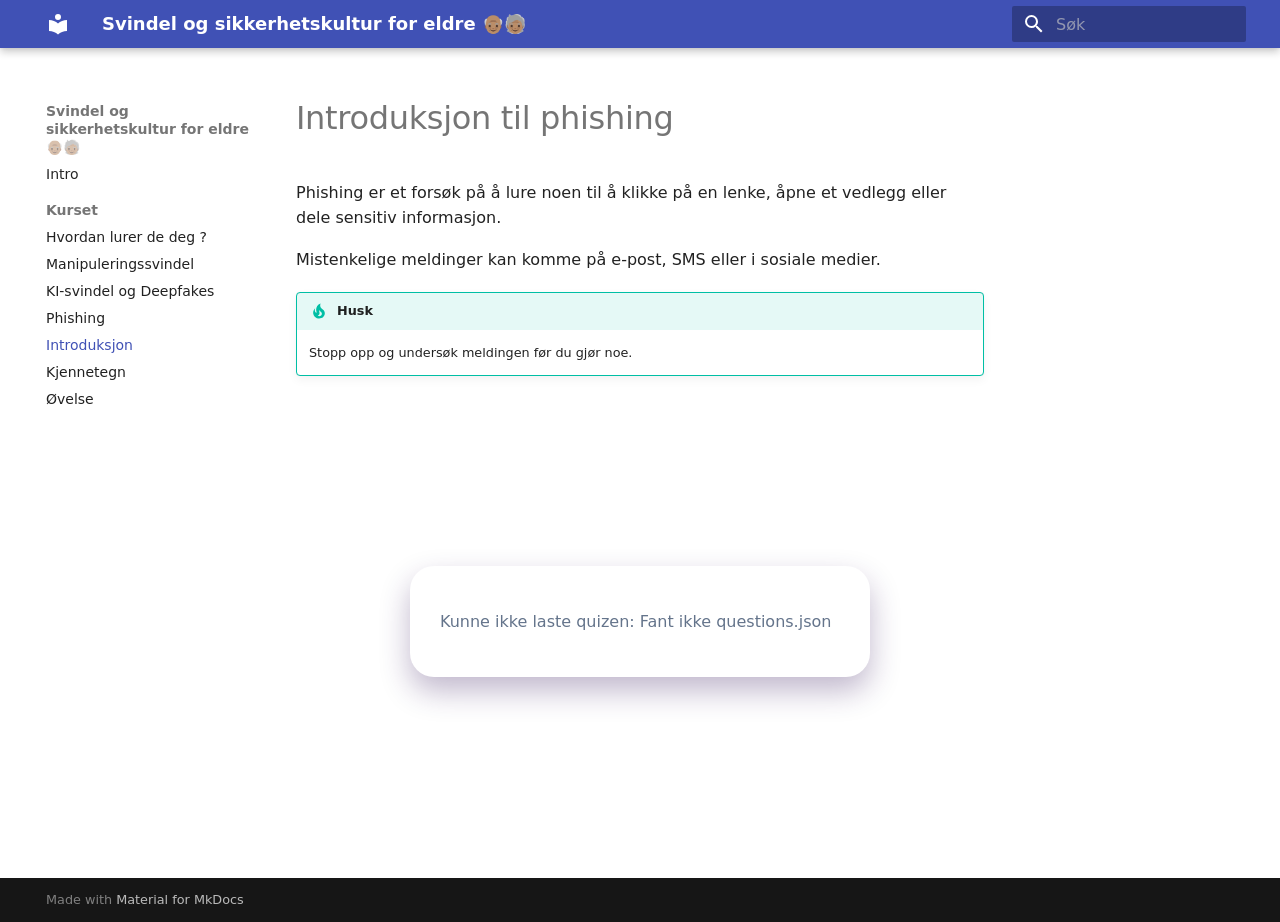
==== commit 5ce3f566: "Deployed 18bc3ff with MkDocs version: 1.6.1" ====
--- a/introduksjon/index.html
+++ b/introduksjon/index.html
@@ -6,12 +6,12 @@
       <meta charset="utf-8">
       <meta name="viewport" content="width=device-width,initial-scale=1">
       
-        <meta name="description" content="Et fiktivt minikurs om phishing">
-      
-      
-      
-      
-        <link rel="prev" href="..">
+        <meta name="description" content="Kurset">
+      
+      
+      
+      
+        <link rel="prev" href="../manipuleringssvindel/">
       
       
         <link rel="next" href="../kjennetegn/">
@@ -25,7 +25,7 @@
     
     
       
-        <title>Introduksjon - Digital sikkerhet</title>
+        <title>Introduksjon - Svindel og sikkerhetskultur for eldre 👴🏽🧓🏽</title>
       
     
     
@@ -78,7 +78,7 @@
 
 <header class="md-header md-header--shadow" data-md-component="header">
   <nav class="md-header__inner md-grid" aria-label="Header">
-    <a href=".." title="Digital sikkerhet" class="md-header__button md-logo" aria-label="Digital sikkerhet" data-md-component="logo">
+    <a href=".." title="Svindel og sikkerhetskultur for eldre 👴🏽🧓🏽" class="md-header__button md-logo" aria-label="Svindel og sikkerhetskultur for eldre 👴🏽🧓🏽" data-md-component="logo">
       
   
   <svg xmlns="http://www.w3.org/2000/svg" viewBox="0 0 24 24"><path d="M12 8a3 3 0 0 0 3-3 3 3 0 0 0-3-3 3 3 0 0 0-3 3 3 3 0 0 0 3 3m0 3.54C9.64 9.35 6.5 8 3 8v11c3.5 0 6.64 1.35 9 3.54 2.36-2.19 5.5-3.54 9-3.54V8c-3.5 0-6.64 1.35-9 3.54"/></svg>
@@ -92,7 +92,7 @@
       <div class="md-header__ellipsis">
         <div class="md-header__topic">
           <span class="md-ellipsis">
-            Digital sikkerhet
+            Svindel og sikkerhetskultur for eldre 👴🏽🧓🏽
           </span>
         </div>
         <div class="md-header__topic" data-md-component="header-topic">
@@ -176,13 +176,13 @@
 
 <nav class="md-nav md-nav--primary" aria-label="Navigasjon" data-md-level="0">
   <label class="md-nav__title" for="__drawer">
-    <a href=".." title="Digital sikkerhet" class="md-nav__button md-logo" aria-label="Digital sikkerhet" data-md-component="logo">
+    <a href=".." title="Svindel og sikkerhetskultur for eldre 👴🏽🧓🏽" class="md-nav__button md-logo" aria-label="Svindel og sikkerhetskultur for eldre 👴🏽🧓🏽" data-md-component="logo">
       
   
   <svg xmlns="http://www.w3.org/2000/svg" viewBox="0 0 24 24"><path d="M12 8a3 3 0 0 0 3-3 3 3 0 0 0-3-3 3 3 0 0 0-3 3 3 3 0 0 0 3 3m0 3.54C9.64 9.35 6.5 8 3 8v11c3.5 0 6.64 1.35 9 3.54 2.36-2.19 5.5-3.54 9-3.54V8c-3.5 0-6.64 1.35-9 3.54"/></svg>
 
     </a>
-    Digital sikkerhet
+    Svindel og sikkerhetskultur for eldre 👴🏽🧓🏽
   </label>
   
   <ul class="md-nav__list" data-md-scrollfix>
@@ -201,7 +201,7 @@
   <span class="md-ellipsis">
     
   
-    Hjem
+    Intro
   
 
     
@@ -246,7 +246,7 @@
   <span class="md-ellipsis">
     
   
-    Minikurs om phishing
+    Kurset
   
 
     
@@ -262,11 +262,123 @@
             <span class="md-nav__icon md-icon"></span>
             
   
-    Minikurs om phishing
+    Kurset
   
 
           </label>
           <ul class="md-nav__list" data-md-scrollfix>
+            
+              
+                
+  
+  
+  
+  
+    <li class="md-nav__item">
+      <a href="../lurer/" class="md-nav__link">
+        
+  
+  
+  <span class="md-ellipsis">
+    
+  
+    Hvordan lurer de deg ?
+  
+
+    
+  </span>
+  
+  
+
+      </a>
+    </li>
+  
+
+              
+            
+              
+                
+  
+  
+  
+  
+    <li class="md-nav__item">
+      <a href="../manipuleringssvindel/" class="md-nav__link">
+        
+  
+  
+  <span class="md-ellipsis">
+    
+  
+    Manipuleringssvindel
+  
+
+    
+  </span>
+  
+  
+
+      </a>
+    </li>
+  
+
+              
+            
+              
+                
+  
+  
+  
+  
+    <li class="md-nav__item">
+      <a href="../kisvindel.md" class="md-nav__link">
+        
+  
+  
+  <span class="md-ellipsis">
+    
+  
+    KI-svindel og Deepfakes
+  
+
+    
+  </span>
+  
+  
+
+      </a>
+    </li>
+  
+
+              
+            
+              
+                
+  
+  
+  
+  
+    <li class="md-nav__item">
+      <a href="../phishing.md" class="md-nav__link">
+        
+  
+  
+  <span class="md-ellipsis">
+    
+  
+    Phishing
+  
+
+    
+  </span>
+  
+  
+
+      </a>
+    </li>
+  
+
+              
             
               
                 
@@ -416,7 +528,7 @@
   src="../quiz/"
   title="Quiz sur le phishing"
   width="100%"
-  height="700"
+  height="450"
   style="border: 0;">
 </iframe>
 </p>
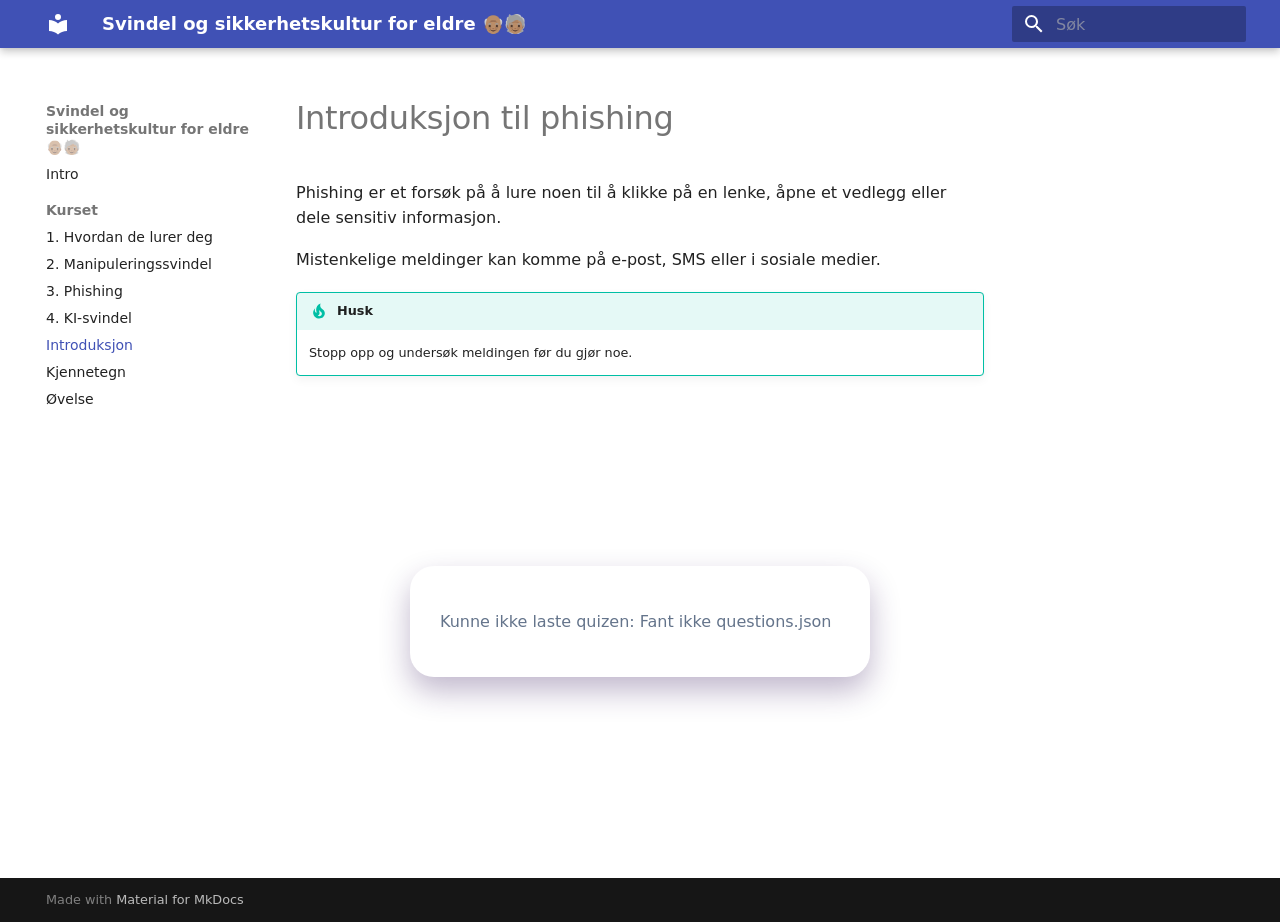
==== commit ffc0ff1b: "Deployed 0538216 with MkDocs version: 1.6.1" ====
--- a/introduksjon/index.html
+++ b/introduksjon/index.html
@@ -11,7 +11,7 @@
       
       
       
-        <link rel="prev" href="../manipuleringssvindel/">
+        <link rel="prev" href="../kisvindel/">
       
       
         <link rel="next" href="../kjennetegn/">
@@ -282,7 +282,7 @@
   <span class="md-ellipsis">
     
   
-    Hvordan lurer de deg ?
+    1. Hvordan de lurer deg
   
 
     
@@ -310,63 +310,63 @@
   <span class="md-ellipsis">
     
   
-    Manipuleringssvindel
-  
-
-    
-  </span>
-  
-  
-
-      </a>
-    </li>
-  
-
-              
-            
-              
-                
-  
-  
-  
-  
-    <li class="md-nav__item">
-      <a href="../kisvindel.md" class="md-nav__link">
-        
-  
-  
-  <span class="md-ellipsis">
-    
-  
-    KI-svindel og Deepfakes
-  
-
-    
-  </span>
-  
-  
-
-      </a>
-    </li>
-  
-
-              
-            
-              
-                
-  
-  
-  
-  
-    <li class="md-nav__item">
-      <a href="../phishing.md" class="md-nav__link">
-        
-  
-  
-  <span class="md-ellipsis">
-    
-  
-    Phishing
+    2. Manipuleringssvindel
+  
+
+    
+  </span>
+  
+  
+
+      </a>
+    </li>
+  
+
+              
+            
+              
+                
+  
+  
+  
+  
+    <li class="md-nav__item">
+      <a href="../phishing/" class="md-nav__link">
+        
+  
+  
+  <span class="md-ellipsis">
+    
+  
+    3. Phishing
+  
+
+    
+  </span>
+  
+  
+
+      </a>
+    </li>
+  
+
+              
+            
+              
+                
+  
+  
+  
+  
+    <li class="md-nav__item">
+      <a href="../kisvindel/" class="md-nav__link">
+        
+  
+  
+  <span class="md-ellipsis">
+    
+  
+    4. KI-svindel
   
 
     
